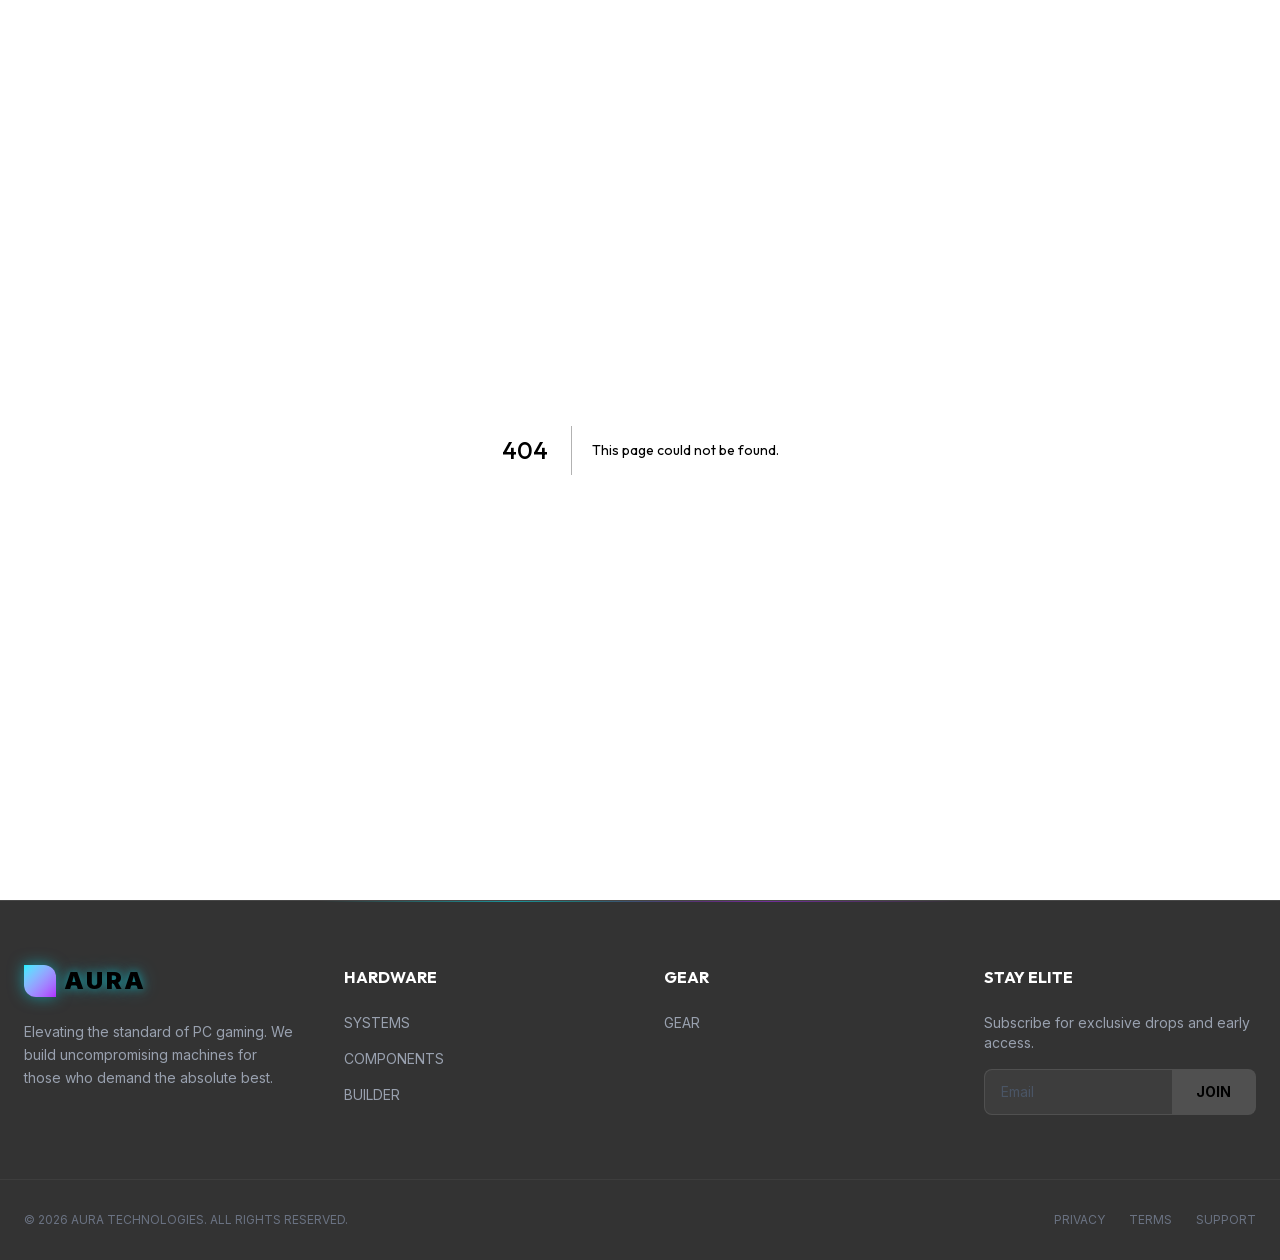
==== 404/index.html @ 318dc00c "Updates" ====
<!DOCTYPE html><html lang="en" class="inter_fe8b9d92-module__LINzvG__variable outfit_ca35ecd4-module__VNkuCW__variable dark"><head><meta charSet="utf-8"/><meta name="viewport" content="width=device-width, initial-scale=1"/><link rel="stylesheet" href="/_next/static/chunks/0v8i3px8qu62b.css" data-precedence="next"/><link rel="preload" as="script" fetchPriority="low" href="/_next/static/chunks/05tsy9pxtuyv0.js"/><script src="/_next/static/chunks/0pqt~8bl3ukh4.js" async=""></script><script src="/_next/static/chunks/0174xh3wfsjm1.js" async=""></script><script src="/_next/static/chunks/0h4bq73pogmtb.js" async=""></script><script src="/_next/static/chunks/turbopack-13tm38erch39r.js" async=""></script><script src="/_next/static/chunks/0vxr1fjkccp3u.js" async=""></script><script src="/_next/static/chunks/0d3shmwh5_nmn.js" async=""></script><meta name="robots" content="noindex"/><meta name="next-size-adjust" content=""/><title>404: This page could not be found.</title><title>AURA | Elite PC Gaming Hardware</title><meta name="description" content="World-class gaming PCs, custom builds, and futuristic accessories."/><link rel="icon" href="/favicon.ico?favicon.0x3dzn~oxb6tn.ico" sizes="256x256" type="image/x-icon"/><script src="/_next/static/chunks/03~yq9q893hmn.js" noModule=""></script></head><body class="bg-background text-foreground min-h-screen flex flex-col font-sans antialiased selection:bg-neon-blue/30 selection:text-neon-blue"><div hidden=""><!--$--><!--/$--></div><div style="visibility:hidden"><div style="font-family:system-ui,&quot;Segoe UI&quot;,Roboto,Helvetica,Arial,sans-serif,&quot;Apple Color Emoji&quot;,&quot;Segoe UI Emoji&quot;;height:100vh;text-align:center;display:flex;flex-direction:column;align-items:center;justify-content:center"><div><style>body{color:#000;background:#fff;margin:0}.next-error-h1{border-right:1px solid rgba(0,0,0,.3)}@media (prefers-color-scheme:dark){body{color:#fff;background:#000}.next-error-h1{border-right:1px solid rgba(255,255,255,.3)}}</style><h1 class="next-error-h1" style="display:inline-block;margin:0 20px 0 0;padding:0 23px 0 0;font-size:24px;font-weight:500;vertical-align:top;line-height:49px">404</h1><div style="display:inline-block"><h2 style="font-size:14px;font-weight:400;line-height:49px;margin:0">This page could not be found.</h2></div></div></div><!--$--><!--/$--><footer class="border-t border-white/10 bg-black/80 pt-16 pb-8 relative overflow-hidden mt-auto"><div class="absolute top-0 left-1/4 w-96 h-px bg-gradient-to-r from-transparent via-neon-blue to-transparent opacity-50"></div><div class="absolute top-0 right-1/4 w-96 h-px bg-gradient-to-r from-transparent via-neon-purple to-transparent opacity-50"></div><div class="max-w-7xl mx-auto px-6 grid grid-cols-1 md:grid-cols-4 gap-12 mb-16"><div class="col-span-1 md:col-span-1"><a class="text-2xl font-black tracking-widest neon-text-blue flex items-center gap-2 mb-6 rtl:flex-row-reverse w-fit space-x-reverse" href="/"><div class="w-8 h-8 rounded-tr-xl rounded-bl-xl bg-gradient-to-br from-neon-blue to-neon-purple shadow-[0_0_15px_rgba(0,240,255,0.5)]"></div>AURA</a><p class="text-gray-400 text-sm mb-6 leading-relaxed">Elevating the standard of PC gaming. We build uncompromising machines for those who demand the absolute best.</p></div><div><h4 class="text-white font-bold mb-6">HARDWARE</h4><ul class="space-y-4 text-sm text-gray-400"><li><a class="hover:text-neon-blue transition-colors" href="/products/">SYSTEMS</a></li><li><a class="hover:text-neon-blue transition-colors" href="/products/">COMPONENTS</a></li><li><a class="hover:text-neon-purple transition-colors" href="/builder/">BUILDER</a></li></ul></div><div><h4 class="text-white font-bold mb-6">GEAR</h4><ul class="space-y-4 text-sm text-gray-400"><li><a class="hover:text-neon-blue transition-colors" href="/products/">GEAR</a></li></ul></div><div><h4 class="text-white font-bold mb-6">STAY ELITE</h4><p class="text-gray-400 text-sm mb-4">Subscribe for exclusive drops and early access.</p><div class="flex bg-white/5 border border-white/10 rounded-lg overflow-hidden focus-within:border-neon-blue/50 focus-within:shadow-[0_0_10px_rgba(0,240,255,0.2)] transition-all flex-row rtl:flex-row-reverse"><input type="email" placeholder="Email" class="bg-transparent text-white px-4 py-3 w-full outline-none text-sm placeholder:text-gray-600 rtl:text-right"/><button class="bg-white/10 hover:bg-neon-blue hover:text-black transition-colors px-6 font-bold text-sm">JOIN</button></div></div></div><div class="max-w-7xl mx-auto px-6 border-t border-white/5 pt-8 flex flex-col md:flex-row justify-between items-center gap-4 text-xs text-gray-500"><p class="rtl:flex-row-reverse">© <!-- -->2026<!-- --> <!-- -->AURA TECHNOLOGIES. ALL RIGHTS RESERVED.</p><div class="flex gap-6 rtl:flex-row-reverse"><a class="hover:text-white transition-colors" href="/privacy/">PRIVACY</a><a class="hover:text-white transition-colors" href="/terms/">TERMS</a><a class="hover:text-white transition-colors" href="/support/">SUPPORT</a></div></div></footer></div><script src="/_next/static/chunks/05tsy9pxtuyv0.js" id="_R_" async=""></script><script>(self.__next_f=self.__next_f||[]).push([0])</script><script>self.__next_f.push([1,"1:\"$Sreact.fragment\"\n2:I[17139,[\"/_next/static/chunks/0vxr1fjkccp3u.js\",\"/_next/static/chunks/0d3shmwh5_nmn.js\"],\"LanguageProvider\"]\n3:I[39756,[\"/_next/static/chunks/0vxr1fjkccp3u.js\",\"/_next/static/chunks/0d3shmwh5_nmn.js\"],\"default\"]\n4:I[37457,[\"/_next/static/chunks/0vxr1fjkccp3u.js\",\"/_next/static/chunks/0d3shmwh5_nmn.js\"],\"default\"]\n5:I[6262,[\"/_next/static/chunks/0vxr1fjkccp3u.js\",\"/_next/static/chunks/0d3shmwh5_nmn.js\"],\"default\"]\n6:I[97367,[\"/_next/static/chunks/0vxr1fjkccp3u.js\",\"/_next/static/chunks/0d3shmwh5_nmn.js\"],\"OutletBoundary\"]\n7:\"$Sreact.suspense\"\na:I[97367,[\"/_next/static/chunks/0vxr1fjkccp3u.js\",\"/_next/static/chunks/0d3shmwh5_nmn.js\"],\"ViewportBoundary\"]\nc:I[97367,[\"/_next/static/chunks/0vxr1fjkccp3u.js\",\"/_next/static/chunks/0d3shmwh5_nmn.js\"],\"MetadataBoundary\"]\ne:I[68027,[\"/_next/static/chunks/0vxr1fjkccp3u.js\",\"/_next/static/chunks/0d3shmwh5_nmn.js\"],\"default\",1]\n:HL[\"/_next/static/chunks/0v8i3px8qu62b.css\",\"style\"]\n"])</script><script>self.__next_f.push([1,"0:{\"P\":null,\"c\":[\"\",\"_not-found\",\"\"],\"q\":\"\",\"i\":false,\"f\":[[[\"\",{\"children\":[\"/_not-found\",{\"children\":[\"__PAGE__\",{}]}]},\"$undefined\",\"$undefined\",16],[[\"$\",\"$1\",\"c\",{\"children\":[[[\"$\",\"link\",\"0\",{\"rel\":\"stylesheet\",\"href\":\"/_next/static/chunks/0v8i3px8qu62b.css\",\"precedence\":\"next\",\"crossOrigin\":\"$undefined\",\"nonce\":\"$undefined\"}],[\"$\",\"script\",\"script-0\",{\"src\":\"/_next/static/chunks/0vxr1fjkccp3u.js\",\"async\":true,\"nonce\":\"$undefined\"}],[\"$\",\"script\",\"script-1\",{\"src\":\"/_next/static/chunks/0d3shmwh5_nmn.js\",\"async\":true,\"nonce\":\"$undefined\"}]],[\"$\",\"html\",null,{\"lang\":\"en\",\"className\":\"inter_fe8b9d92-module__LINzvG__variable outfit_ca35ecd4-module__VNkuCW__variable dark\",\"children\":[\"$\",\"body\",null,{\"className\":\"bg-background text-foreground min-h-screen flex flex-col font-sans antialiased selection:bg-neon-blue/30 selection:text-neon-blue\",\"children\":[\"$\",\"$L2\",null,{\"children\":[[\"$\",\"$L3\",null,{\"parallelRouterKey\":\"children\",\"error\":\"$undefined\",\"errorStyles\":\"$undefined\",\"errorScripts\":\"$undefined\",\"template\":[\"$\",\"$L4\",null,{}],\"templateStyles\":\"$undefined\",\"templateScripts\":\"$undefined\",\"notFound\":[[[\"$\",\"title\",null,{\"children\":\"404: This page could not be found.\"}],[\"$\",\"div\",null,{\"style\":{\"fontFamily\":\"system-ui,\\\"Segoe UI\\\",Roboto,Helvetica,Arial,sans-serif,\\\"Apple Color Emoji\\\",\\\"Segoe UI Emoji\\\"\",\"height\":\"100vh\",\"textAlign\":\"center\",\"display\":\"flex\",\"flexDirection\":\"column\",\"alignItems\":\"center\",\"justifyContent\":\"center\"},\"children\":[\"$\",\"div\",null,{\"children\":[[\"$\",\"style\",null,{\"dangerouslySetInnerHTML\":{\"__html\":\"body{color:#000;background:#fff;margin:0}.next-error-h1{border-right:1px solid rgba(0,0,0,.3)}@media (prefers-color-scheme:dark){body{color:#fff;background:#000}.next-error-h1{border-right:1px solid rgba(255,255,255,.3)}}\"}}],[\"$\",\"h1\",null,{\"className\":\"next-error-h1\",\"style\":{\"display\":\"inline-block\",\"margin\":\"0 20px 0 0\",\"padding\":\"0 23px 0 0\",\"fontSize\":24,\"fontWeight\":500,\"verticalAlign\":\"top\",\"lineHeight\":\"49px\"},\"children\":404}],[\"$\",\"div\",null,{\"style\":{\"display\":\"inline-block\"},\"children\":[\"$\",\"h2\",null,{\"style\":{\"fontSize\":14,\"fontWeight\":400,\"lineHeight\":\"49px\",\"margin\":0},\"children\":\"This page could not be found.\"}]}]]}]}]],[]],\"forbidden\":\"$undefined\",\"unauthorized\":\"$undefined\"}],[\"$\",\"$L5\",null,{}]]}]}]}]]}],{\"children\":[[\"$\",\"$1\",\"c\",{\"children\":[null,[\"$\",\"$L3\",null,{\"parallelRouterKey\":\"children\",\"error\":\"$undefined\",\"errorStyles\":\"$undefined\",\"errorScripts\":\"$undefined\",\"template\":[\"$\",\"$L4\",null,{}],\"templateStyles\":\"$undefined\",\"templateScripts\":\"$undefined\",\"notFound\":\"$undefined\",\"forbidden\":\"$undefined\",\"unauthorized\":\"$undefined\"}]]}],{\"children\":[[\"$\",\"$1\",\"c\",{\"children\":[[[\"$\",\"title\",null,{\"children\":\"404: This page could not be found.\"}],[\"$\",\"div\",null,{\"style\":\"$0:f:0:1:0:props:children:1:props:children:props:children:props:children:0:props:notFound:0:1:props:style\",\"children\":[\"$\",\"div\",null,{\"children\":[[\"$\",\"style\",null,{\"dangerouslySetInnerHTML\":{\"__html\":\"body{color:#000;background:#fff;margin:0}.next-error-h1{border-right:1px solid rgba(0,0,0,.3)}@media (prefers-color-scheme:dark){body{color:#fff;background:#000}.next-error-h1{border-right:1px solid rgba(255,255,255,.3)}}\"}}],[\"$\",\"h1\",null,{\"className\":\"next-error-h1\",\"style\":\"$0:f:0:1:0:props:children:1:props:children:props:children:props:children:0:props:notFound:0:1:props:children:props:children:1:props:style\",\"children\":404}],[\"$\",\"div\",null,{\"style\":\"$0:f:0:1:0:props:children:1:props:children:props:children:props:children:0:props:notFound:0:1:props:children:props:children:2:props:style\",\"children\":[\"$\",\"h2\",null,{\"style\":\"$0:f:0:1:0:props:children:1:props:children:props:children:props:children:0:props:notFound:0:1:props:children:props:children:2:props:children:props:style\",\"children\":\"This page could not be found.\"}]}]]}]}]],null,[\"$\",\"$L6\",null,{\"children\":[\"$\",\"$7\",null,{\"name\":\"Next.MetadataOutlet\",\"children\":\"$@8\"}]}]]}],{},null,false,null]},null,false,\"$@9\"]},null,false,null],[\"$\",\"$1\",\"h\",{\"children\":[[\"$\",\"meta\",null,{\"name\":\"robots\",\"content\":\"noindex\"}],[\"$\",\"$La\",null,{\"children\":\"$Lb\"}],[\"$\",\"div\",null,{\"hidden\":true,\"children\":[\"$\",\"$Lc\",null,{\"children\":[\"$\",\"$7\",null,{\"name\":\"Next.Metadata\",\"children\":\"$Ld\"}]}]}],[\"$\",\"meta\",null,{\"name\":\"next-size-adjust\",\"content\":\"\"}]]}],false]],\"m\":\"$undefined\",\"G\":[\"$e\",[[\"$\",\"link\",\"0\",{\"rel\":\"stylesheet\",\"href\":\"/_next/static/chunks/0v8i3px8qu62b.css\",\"precedence\":\"next\",\"crossOrigin\":\"$undefined\",\"nonce\":\"$undefined\"}]]],\"S\":true,\"h\":null,\"s\":\"$undefined\",\"l\":\"$undefined\",\"p\":\"$undefined\",\"d\":\"$undefined\",\"b\":\"25TS1rP8d12h2z-vnsuCt\"}\n"])</script><script>self.__next_f.push([1,"f:[]\n9:\"$Wf\"\n"])</script><script>self.__next_f.push([1,"b:[[\"$\",\"meta\",\"0\",{\"charSet\":\"utf-8\"}],[\"$\",\"meta\",\"1\",{\"name\":\"viewport\",\"content\":\"width=device-width, initial-scale=1\"}]]\n"])</script><script>self.__next_f.push([1,"10:I[27201,[\"/_next/static/chunks/0vxr1fjkccp3u.js\",\"/_next/static/chunks/0d3shmwh5_nmn.js\"],\"IconMark\"]\n8:null\nd:[[\"$\",\"title\",\"0\",{\"children\":\"AURA | Elite PC Gaming Hardware\"}],[\"$\",\"meta\",\"1\",{\"name\":\"description\",\"content\":\"World-class gaming PCs, custom builds, and futuristic accessories.\"}],[\"$\",\"link\",\"2\",{\"rel\":\"icon\",\"href\":\"/favicon.ico?favicon.0x3dzn~oxb6tn.ico\",\"sizes\":\"256x256\",\"type\":\"image/x-icon\"}],[\"$\",\"$L10\",\"3\",{}]]\n"])</script></body></html>
---- _next/static/chunks/0v8i3px8qu62b.css ----
@font-face{font-family:Inter;font-style:normal;font-weight:100 900;font-display:swap;src:url(../media/2c55a0e60120577a-s.0bjc5tiuqdqro.woff2)format("woff2");unicode-range:U+460-52F,U+1C80-1C8A,U+20B4,U+2DE0-2DFF,U+A640-A69F,U+FE2E-FE2F}@font-face{font-family:Inter;font-style:normal;font-weight:100 900;font-display:swap;src:url(../media/9c72aa0f40e4eef8-s.0m6w47a4e5dy9.woff2)format("woff2");unicode-range:U+301,U+400-45F,U+490-491,U+4B0-4B1,U+2116}@font-face{font-family:Inter;font-style:normal;font-weight:100 900;font-display:swap;src:url(../media/ad66f9afd8947f86-s.11u06r12fd6v_.woff2)format("woff2");unicode-range:U+1F??}@font-face{font-family:Inter;font-style:normal;font-weight:100 900;font-display:swap;src:url(../media/5476f68d60460930-s.0wxq9webf.ew4.woff2)format("woff2");unicode-range:U+370-377,U+37A-37F,U+384-38A,U+38C,U+38E-3A1,U+3A3-3FF}@font-face{font-family:Inter;font-style:normal;font-weight:100 900;font-display:swap;src:url(../media/2bbe8d2671613f1f-s.067x_6k0k23tk.woff2)format("woff2");unicode-range:U+102-103,U+110-111,U+128-129,U+168-169,U+1A0-1A1,U+1AF-1B0,U+300-301,U+303-304,U+308-309,U+323,U+329,U+1EA0-1EF9,U+20AB}@font-face{font-family:Inter;font-style:normal;font-weight:100 900;font-display:swap;src:url(../media/1bffadaabf893a1e-s.16ipb6fqu393i.woff2)format("woff2");unicode-range:U+100-2BA,U+2BD-2C5,U+2C7-2CC,U+2CE-2D7,U+2DD-2FF,U+304,U+308,U+329,U+1D00-1DBF,U+1E00-1E9F,U+1EF2-1EFF,U+2020,U+20A0-20AB,U+20AD-20C0,U+2113,U+2C60-2C7F,U+A720-A7FF}@font-face{font-family:Inter;font-style:normal;font-weight:100 900;font-display:swap;src:url(../media/83afe278b6a6bb3c-s.p.0q-301v4kxxnr.woff2)format("woff2");unicode-range:U+??,U+131,U+152-153,U+2BB-2BC,U+2C6,U+2DA,U+2DC,U+304,U+308,U+329,U+2000-206F,U+20AC,U+2122,U+2191,U+2193,U+2212,U+2215,U+FEFF,U+FFFD}@font-face{font-family:Inter Fallback;src:local(Arial);ascent-override:90.44%;descent-override:22.52%;line-gap-override:0.0%;size-adjust:107.12%}.inter_fe8b9d92-module__LINzvG__className{font-family:Inter,Inter Fallback;font-style:normal}.inter_fe8b9d92-module__LINzvG__variable{--font-inter:"Inter", "Inter Fallback"}
@font-face{font-family:Outfit;font-style:normal;font-weight:100 900;font-display:swap;src:url(../media/b2ea385cb5ae8625-s.0kjod.kaq1k69.woff2)format("woff2");unicode-range:U+100-2BA,U+2BD-2C5,U+2C7-2CC,U+2CE-2D7,U+2DD-2FF,U+304,U+308,U+329,U+1D00-1DBF,U+1E00-1E9F,U+1EF2-1EFF,U+2020,U+20A0-20AB,U+20AD-20C0,U+2113,U+2C60-2C7F,U+A720-A7FF}@font-face{font-family:Outfit;font-style:normal;font-weight:100 900;font-display:swap;src:url(../media/1b99372b3eaef0c8-s.p.0gx2haw2tmll8.woff2)format("woff2");unicode-range:U+??,U+131,U+152-153,U+2BB-2BC,U+2C6,U+2DA,U+2DC,U+304,U+308,U+329,U+2000-206F,U+20AC,U+2122,U+2191,U+2193,U+2212,U+2215,U+FEFF,U+FFFD}@font-face{font-family:Outfit Fallback;src:local(Arial);ascent-override:100.18%;descent-override:26.05%;line-gap-override:0.0%;size-adjust:99.82%}.outfit_ca35ecd4-module__VNkuCW__className{font-family:Outfit,Outfit Fallback;font-style:normal}.outfit_ca35ecd4-module__VNkuCW__variable{--font-outfit:"Outfit", "Outfit Fallback"}
@layer properties{@supports (((-webkit-hyphens:none)) and (not (margin-trim:inline))) or ((-moz-orient:inline) and (not (color:rgb(from red r g b)))){*,:before,:after,::backdrop{--tw-translate-x:0;--tw-translate-y:0;--tw-translate-z:0;--tw-rotate-x:initial;--tw-rotate-y:initial;--tw-rotate-z:initial;--tw-skew-x:initial;--tw-skew-y:initial;--tw-space-y-reverse:0;--tw-space-x-reverse:0;--tw-border-style:solid;--tw-gradient-position:initial;--tw-gradient-from:#0000;--tw-gradient-via:#0000;--tw-gradient-to:#0000;--tw-gradient-stops:initial;--tw-gradient-via-stops:initial;--tw-gradient-from-position:0%;--tw-gradient-via-position:50%;--tw-gradient-to-position:100%;--tw-leading:initial;--tw-font-weight:initial;--tw-tracking:initial;--tw-shadow:0 0 #0000;--tw-shadow-color:initial;--tw-shadow-alpha:100%;--tw-inset-shadow:0 0 #0000;--tw-inset-shadow-color:initial;--tw-inset-shadow-alpha:100%;--tw-ring-color:initial;--tw-ring-shadow:0 0 #0000;--tw-inset-ring-color:initial;--tw-inset-ring-shadow:0 0 #0000;--tw-ring-inset:initial;--tw-ring-offset-width:0px;--tw-ring-offset-color:#fff;--tw-ring-offset-shadow:0 0 #0000;--tw-outline-style:solid;--tw-blur:initial;--tw-brightness:initial;--tw-contrast:initial;--tw-grayscale:initial;--tw-hue-rotate:initial;--tw-invert:initial;--tw-opacity:initial;--tw-saturate:initial;--tw-sepia:initial;--tw-drop-shadow:initial;--tw-drop-shadow-color:initial;--tw-drop-shadow-alpha:100%;--tw-drop-shadow-size:initial;--tw-backdrop-blur:initial;--tw-backdrop-brightness:initial;--tw-backdrop-contrast:initial;--tw-backdrop-grayscale:initial;--tw-backdrop-hue-rotate:initial;--tw-backdrop-invert:initial;--tw-backdrop-opacity:initial;--tw-backdrop-saturate:initial;--tw-backdrop-sepia:initial;--tw-duration:initial;--tw-scale-x:1;--tw-scale-y:1;--tw-scale-z:1}}}@layer theme{:root,:host{--font-sans:var(--font-inter);--font-mono:ui-monospace, SFMono-Regular, Menlo, Monaco, Consolas, "Liberation Mono", "Courier New", monospace;--color-orange-400:#ff8b1a;--color-orange-500:#fe6e00;--color-yellow-500:#edb200;--color-green-500:#00c758;--color-gray-200:#e5e7eb;--color-gray-300:#d1d5dc;--color-gray-400:#99a1af;--color-gray-500:#6a7282;--color-gray-600:#4a5565;--color-gray-700:#364153;--color-gray-900:#101828;--color-black:#000;--color-white:#fff;--spacing:.25rem;--container-xl:36rem;--container-2xl:42rem;--container-3xl:48rem;--container-7xl:80rem;--text-xs:.75rem;--text-xs--line-height:calc(1 / .75);--text-sm:.875rem;--text-sm--line-height:calc(1.25 / .875);--text-lg:1.125rem;--text-lg--line-height:calc(1.75 / 1.125);--text-xl:1.25rem;--text-xl--line-height:calc(1.75 / 1.25);--text-2xl:1.5rem;--text-2xl--line-height:calc(2 / 1.5);--text-3xl:1.875rem;--text-3xl--line-height:calc(2.25 / 1.875);--text-4xl:2.25rem;--text-4xl--line-height:calc(2.5 / 2.25);--text-5xl:3rem;--text-5xl--line-height:1;--text-6xl:3.75rem;--text-6xl--line-height:1;--text-7xl:4.5rem;--text-7xl--line-height:1;--text-8xl:6rem;--text-8xl--line-height:1;--font-weight-light:300;--font-weight-medium:500;--font-weight-bold:700;--font-weight-black:900;--tracking-tighter:-.05em;--tracking-tight:-.025em;--tracking-widest:.1em;--leading-tight:1.25;--leading-relaxed:1.625;--radius-md:.375rem;--radius-lg:.5rem;--radius-xl:.75rem;--radius-2xl:1rem;--drop-shadow-md:0 3px 3px #0000001f;--drop-shadow-lg:0 4px 4px #00000026;--drop-shadow-2xl:0 25px 25px #00000026;--animate-pulse:pulse 2s cubic-bezier(.4, 0, .6, 1) infinite;--blur-md:12px;--blur-3xl:64px;--default-transition-duration:.15s;--default-transition-timing-function:cubic-bezier(.4, 0, .2, 1);--default-font-family:var(--font-inter);--default-mono-font-family:var(--font-mono);--font-heading:var(--font-outfit)}@supports (color:lab(0% 0 0)){:root,:host{--color-orange-400:lab(70.0429% 42.5156 75.8207);--color-orange-500:lab(64.272% 57.1788 90.3583);--color-yellow-500:lab(76.3898% 14.5258 98.4589);--color-green-500:lab(70.5521% -66.5147 45.8072);--color-gray-200:lab(91.6229% -.159085 -2.26791);--color-gray-300:lab(85.1236% -.612259 -3.7138);--color-gray-400:lab(65.9269% -.832707 -8.17474);--color-gray-500:lab(47.7841% -.393212 -10.0268);--color-gray-600:lab(35.6337% -1.58697 -10.8425);--color-gray-700:lab(27.1134% -.956401 -12.3224);--color-gray-900:lab(8.11897% .811279 -12.254)}}}@layer base{*,:after,:before,::backdrop{box-sizing:border-box;border:0 solid;margin:0;padding:0}::file-selector-button{box-sizing:border-box;border:0 solid;margin:0;padding:0}html,:host{-webkit-text-size-adjust:100%;tab-size:4;line-height:1.5;font-family:var(--default-font-family,ui-sans-serif, system-ui, sans-serif, "Apple Color Emoji", "Segoe UI Emoji", "Segoe UI Symbol", "Noto Color Emoji");font-feature-settings:var(--default-font-feature-settings,normal);font-variation-settings:var(--default-font-variation-settings,normal);-webkit-tap-highlight-color:transparent}hr{height:0;color:inherit;border-top-width:1px}abbr:where([title]){-webkit-text-decoration:underline dotted;text-decoration:underline dotted}h1,h2,h3,h4,h5,h6{font-size:inherit;font-weight:inherit}a{color:inherit;-webkit-text-decoration:inherit;-webkit-text-decoration:inherit;-webkit-text-decoration:inherit;-webkit-text-decoration:inherit;text-decoration:inherit}b,strong{font-weight:bolder}code,kbd,samp,pre{font-family:var(--default-mono-font-family,ui-monospace, SFMono-Regular, Menlo, Monaco, Consolas, "Liberation Mono", "Courier New", monospace);font-feature-settings:var(--default-mono-font-feature-settings,normal);font-variation-settings:var(--default-mono-font-variation-settings,normal);font-size:1em}small{font-size:80%}sub,sup{vertical-align:baseline;font-size:75%;line-height:0;position:relative}sub{bottom:-.25em}sup{top:-.5em}table{text-indent:0;border-color:inherit;border-collapse:collapse}:-moz-focusring{outline:auto}progress{vertical-align:baseline}summary{display:list-item}ol,ul,menu{list-style:none}img,svg,video,canvas,audio,iframe,embed,object{vertical-align:middle;display:block}img,video{max-width:100%;height:auto}button,input,select,optgroup,textarea{font:inherit;font-feature-settings:inherit;font-variation-settings:inherit;letter-spacing:inherit;color:inherit;opacity:1;background-color:#0000;border-radius:0}::file-selector-button{font:inherit;font-feature-settings:inherit;font-variation-settings:inherit;letter-spacing:inherit;color:inherit;opacity:1;background-color:#0000;border-radius:0}:where(select:is([multiple],[size])) optgroup{font-weight:bolder}:where(select:is([multiple],[size])) optgroup option{padding-inline-start:20px}::file-selector-button{margin-inline-end:4px}::placeholder{opacity:1}@supports (not ((-webkit-appearance:-apple-pay-button))) or (contain-intrinsic-size:1px){::placeholder{color:currentColor}@supports (color:color-mix(in lab, red, red)){::placeholder{color:color-mix(in oklab, currentcolor 50%, transparent)}}}textarea{resize:vertical}::-webkit-search-decoration{-webkit-appearance:none}::-webkit-date-and-time-value{min-height:1lh;text-align:inherit}::-webkit-datetime-edit{display:inline-flex}::-webkit-datetime-edit-fields-wrapper{padding:0}::-webkit-datetime-edit{padding-block:0}::-webkit-datetime-edit-year-field{padding-block:0}::-webkit-datetime-edit-month-field{padding-block:0}::-webkit-datetime-edit-day-field{padding-block:0}::-webkit-datetime-edit-hour-field{padding-block:0}::-webkit-datetime-edit-minute-field{padding-block:0}::-webkit-datetime-edit-second-field{padding-block:0}::-webkit-datetime-edit-millisecond-field{padding-block:0}::-webkit-datetime-edit-meridiem-field{padding-block:0}::-webkit-calendar-picker-indicator{line-height:1}:-moz-ui-invalid{box-shadow:none}button,input:where([type=button],[type=reset],[type=submit]){appearance:button}::file-selector-button{appearance:button}::-webkit-inner-spin-button{height:auto}::-webkit-outer-spin-button{height:auto}[hidden]:where(:not([hidden=until-found])){display:none!important}}@layer components;@layer utilities{.pointer-events-none{pointer-events:none}.absolute{position:absolute}.fixed{position:fixed}.relative{position:relative}.static{position:static}.sticky{position:sticky}.inset-0{inset:calc(var(--spacing) * 0)}.start{inset-inline-start:var(--spacing)}.-top-2{top:calc(var(--spacing) * -2)}.top-0{top:calc(var(--spacing) * 0)}.top-1\/2{top:50%}.top-1\/4{top:25%}.top-2{top:calc(var(--spacing) * 2)}.top-32{top:calc(var(--spacing) * 32)}.-right-2{right:calc(var(--spacing) * -2)}.right-0{right:calc(var(--spacing) * 0)}.right-1\/4{right:25%}.bottom-0{bottom:calc(var(--spacing) * 0)}.bottom-6{bottom:calc(var(--spacing) * 6)}.left-0{left:calc(var(--spacing) * 0)}.left-1\/2{left:50%}.left-1\/4{left:25%}.left-2{left:calc(var(--spacing) * 2)}.z-0{z-index:0}.z-10{z-index:10}.z-20{z-index:20}.z-50{z-index:50}.col-span-1{grid-column:span 1/span 1}.col-span-2{grid-column:span 2/span 2}.mx-auto{margin-inline:auto}.mt-0\.5{margin-top:calc(var(--spacing) * .5)}.mt-6{margin-top:calc(var(--spacing) * 6)}.mt-8{margin-top:calc(var(--spacing) * 8)}.mt-12{margin-top:calc(var(--spacing) * 12)}.mt-20{margin-top:calc(var(--spacing) * 20)}.mt-auto{margin-top:auto}.mb-1{margin-bottom:calc(var(--spacing) * 1)}.mb-2{margin-bottom:calc(var(--spacing) * 2)}.mb-4{margin-bottom:calc(var(--spacing) * 4)}.mb-6{margin-bottom:calc(var(--spacing) * 6)}.mb-8{margin-bottom:calc(var(--spacing) * 8)}.mb-12{margin-bottom:calc(var(--spacing) * 12)}.mb-16{margin-bottom:calc(var(--spacing) * 16)}.mb-24{margin-bottom:calc(var(--spacing) * 24)}.block{display:block}.flex{display:flex}.grid{display:grid}.hidden{display:none}.aspect-square{aspect-ratio:1}.h-1{height:calc(var(--spacing) * 1)}.h-2{height:calc(var(--spacing) * 2)}.h-2\.5{height:calc(var(--spacing) * 2.5)}.h-4{height:calc(var(--spacing) * 4)}.h-5{height:calc(var(--spacing) * 5)}.h-6{height:calc(var(--spacing) * 6)}.h-8{height:calc(var(--spacing) * 8)}.h-10{height:calc(var(--spacing) * 10)}.h-20{height:calc(var(--spacing) * 20)}.h-24{height:calc(var(--spacing) * 24)}.h-32{height:calc(var(--spacing) * 32)}.h-64{height:calc(var(--spacing) * 64)}.h-\[80\%\]{height:80%}.h-\[400px\]{height:400px}.h-\[500px\]{height:500px}.h-\[600px\]{height:600px}.h-\[800px\]{height:800px}.h-\[calc\(100vh-104px\)\]{height:calc(100vh - 104px)}.h-full{height:100%}.h-px{height:1px}.min-h-screen{min-height:100vh}.w-1\/3{width:33.3333%}.w-2{width:calc(var(--spacing) * 2)}.w-2\.5{width:calc(var(--spacing) * 2.5)}.w-2\/3{width:66.6667%}.w-4{width:calc(var(--spacing) * 4)}.w-5{width:calc(var(--spacing) * 5)}.w-6{width:calc(var(--spacing) * 6)}.w-8{width:calc(var(--spacing) * 8)}.w-10{width:calc(var(--spacing) * 10)}.w-20{width:calc(var(--spacing) * 20)}.w-32{width:calc(var(--spacing) * 32)}.w-96{width:calc(var(--spacing) * 96)}.w-\[80\%\]{width:80%}.w-\[400px\]{width:400px}.w-\[500px\]{width:500px}.w-\[600px\]{width:600px}.w-\[800px\]{width:800px}.w-fit{width:fit-content}.w-full{width:100%}.w-max{width:max-content}.max-w-2xl{max-width:var(--container-2xl)}.max-w-3xl{max-width:var(--container-3xl)}.max-w-7xl{max-width:var(--container-7xl)}.max-w-xl{max-width:var(--container-xl)}.flex-1{flex:1}.shrink-0{flex-shrink:0}.flex-grow{flex-grow:1}.-translate-x-1\/2{--tw-translate-x:calc(calc(1 / 2 * 100%) * -1);translate:var(--tw-translate-x) var(--tw-translate-y)}.-translate-y-1\/2{--tw-translate-y:calc(calc(1 / 2 * 100%) * -1);translate:var(--tw-translate-x) var(--tw-translate-y)}.skew-y-2{--tw-skew-y:skewY(2deg);transform:var(--tw-rotate-x,) var(--tw-rotate-y,) var(--tw-rotate-z,) var(--tw-skew-x,) var(--tw-skew-y,)}.animate-pulse{animation:var(--animate-pulse)}.cursor-pointer{cursor:pointer}.appearance-none{appearance:none}.grid-cols-1{grid-template-columns:repeat(1,minmax(0,1fr))}.grid-cols-2{grid-template-columns:repeat(2,minmax(0,1fr))}.flex-col{flex-direction:column}.flex-row{flex-direction:row}.items-center{align-items:center}.items-end{align-items:flex-end}.items-start{align-items:flex-start}.justify-around{justify-content:space-around}.justify-between{justify-content:space-between}.justify-center{justify-content:center}.gap-1{gap:calc(var(--spacing) * 1)}.gap-2{gap:calc(var(--spacing) * 2)}.gap-3{gap:calc(var(--spacing) * 3)}.gap-4{gap:calc(var(--spacing) * 4)}.gap-6{gap:calc(var(--spacing) * 6)}.gap-8{gap:calc(var(--spacing) * 8)}.gap-12{gap:calc(var(--spacing) * 12)}.gap-16{gap:calc(var(--spacing) * 16)}:where(.space-y-4>:not(:last-child)){--tw-space-y-reverse:0;margin-block-start:calc(calc(var(--spacing) * 4) * var(--tw-space-y-reverse));margin-block-end:calc(calc(var(--spacing) * 4) * calc(1 - var(--tw-space-y-reverse)))}:where(.space-y-6>:not(:last-child)){--tw-space-y-reverse:0;margin-block-start:calc(calc(var(--spacing) * 6) * var(--tw-space-y-reverse));margin-block-end:calc(calc(var(--spacing) * 6) * calc(1 - var(--tw-space-y-reverse)))}:where(.space-y-12>:not(:last-child)){--tw-space-y-reverse:0;margin-block-start:calc(calc(var(--spacing) * 12) * var(--tw-space-y-reverse));margin-block-end:calc(calc(var(--spacing) * 12) * calc(1 - var(--tw-space-y-reverse)))}.gap-x-16{column-gap:calc(var(--spacing) * 16)}:where(.space-x-reverse>:not(:last-child)){--tw-space-x-reverse:1}.gap-y-12{row-gap:calc(var(--spacing) * 12)}.overflow-hidden{overflow:hidden}.overflow-x-auto{overflow-x:auto}.overflow-y-auto{overflow-y:auto}.rounded{border-radius:.25rem}.rounded-2xl{border-radius:var(--radius-2xl)}.rounded-full{border-radius:3.40282e38px}.rounded-lg{border-radius:var(--radius-lg)}.rounded-md{border-radius:var(--radius-md)}.rounded-xl{border-radius:var(--radius-xl)}.rounded-tr-xl{border-top-right-radius:var(--radius-xl)}.rounded-bl-xl{border-bottom-left-radius:var(--radius-xl)}.border{border-style:var(--tw-border-style);border-width:1px}.border-2{border-style:var(--tw-border-style);border-width:2px}.border-t{border-top-style:var(--tw-border-style);border-top-width:1px}.border-t-4{border-top-style:var(--tw-border-style);border-top-width:4px}.border-b{border-bottom-style:var(--tw-border-style);border-bottom-width:1px}.border-l{border-left-style:var(--tw-border-style);border-left-width:1px}.border-gray-500{border-color:var(--color-gray-500)}.border-green-500\/50{border-color:#00c75880}@supports (color:color-mix(in lab, red, red)){.border-green-500\/50{border-color:color-mix(in oklab, var(--color-green-500) 50%, transparent)}}.border-neon-blue,.border-neon-blue\/30{border-color:var(--neon-blue)}@supports (color:color-mix(in lab, red, red)){.border-neon-blue\/30{border-color:color-mix(in oklab, var(--neon-blue) 30%, transparent)}}.border-neon-purple,.border-neon-purple\/50{border-color:var(--neon-purple)}@supports (color:color-mix(in lab, red, red)){.border-neon-purple\/50{border-color:color-mix(in oklab, var(--neon-purple) 50%, transparent)}}.border-orange-500\/30{border-color:#fe6e004d}@supports (color:color-mix(in lab, red, red)){.border-orange-500\/30{border-color:color-mix(in oklab, var(--color-orange-500) 30%, transparent)}}.border-white\/5{border-color:#ffffff0d}@supports (color:color-mix(in lab, red, red)){.border-white\/5{border-color:color-mix(in oklab, var(--color-white) 5%, transparent)}}.border-white\/10{border-color:#ffffff1a}@supports (color:color-mix(in lab, red, red)){.border-white\/10{border-color:color-mix(in oklab, var(--color-white) 10%, transparent)}}.border-white\/20{border-color:#fff3}@supports (color:color-mix(in lab, red, red)){.border-white\/20{border-color:color-mix(in oklab, var(--color-white) 20%, transparent)}}.border-yellow-500\/50{border-color:#edb20080}@supports (color:color-mix(in lab, red, red)){.border-yellow-500\/50{border-color:color-mix(in oklab, var(--color-yellow-500) 50%, transparent)}}.border-t-neon-blue{border-top-color:var(--neon-blue)}.bg-background{background-color:var(--background)}.bg-black{background-color:var(--color-black)}.bg-black\/20{background-color:#0003}@supports (color:color-mix(in lab, red, red)){.bg-black\/20{background-color:color-mix(in oklab, var(--color-black) 20%, transparent)}}.bg-black\/30{background-color:#0000004d}@supports (color:color-mix(in lab, red, red)){.bg-black\/30{background-color:color-mix(in oklab, var(--color-black) 30%, transparent)}}.bg-black\/40{background-color:#0006}@supports (color:color-mix(in lab, red, red)){.bg-black\/40{background-color:color-mix(in oklab, var(--color-black) 40%, transparent)}}.bg-black\/50{background-color:#00000080}@supports (color:color-mix(in lab, red, red)){.bg-black\/50{background-color:color-mix(in oklab, var(--color-black) 50%, transparent)}}.bg-black\/60{background-color:#0009}@supports (color:color-mix(in lab, red, red)){.bg-black\/60{background-color:color-mix(in oklab, var(--color-black) 60%, transparent)}}.bg-black\/80{background-color:#000c}@supports (color:color-mix(in lab, red, red)){.bg-black\/80{background-color:color-mix(in oklab, var(--color-black) 80%, transparent)}}.bg-green-500\/20{background-color:#00c75833}@supports (color:color-mix(in lab, red, red)){.bg-green-500\/20{background-color:color-mix(in oklab, var(--color-green-500) 20%, transparent)}}.bg-neon-blue,.bg-neon-blue\/5{background-color:var(--neon-blue)}@supports (color:color-mix(in lab, red, red)){.bg-neon-blue\/5{background-color:color-mix(in oklab, var(--neon-blue) 5%, transparent)}}.bg-neon-blue\/10{background-color:var(--neon-blue)}@supports (color:color-mix(in lab, red, red)){.bg-neon-blue\/10{background-color:color-mix(in oklab, var(--neon-blue) 10%, transparent)}}.bg-neon-blue\/20{background-color:var(--neon-blue)}@supports (color:color-mix(in lab, red, red)){.bg-neon-blue\/20{background-color:color-mix(in oklab, var(--neon-blue) 20%, transparent)}}.bg-neon-purple,.bg-neon-purple\/5{background-color:var(--neon-purple)}@supports (color:color-mix(in lab, red, red)){.bg-neon-purple\/5{background-color:color-mix(in oklab, var(--neon-purple) 5%, transparent)}}.bg-neon-purple\/10{background-color:var(--neon-purple)}@supports (color:color-mix(in lab, red, red)){.bg-neon-purple\/10{background-color:color-mix(in oklab, var(--neon-purple) 10%, transparent)}}.bg-neon-purple\/20{background-color:var(--neon-purple)}@supports (color:color-mix(in lab, red, red)){.bg-neon-purple\/20{background-color:color-mix(in oklab, var(--neon-purple) 20%, transparent)}}.bg-orange-500{background-color:var(--color-orange-500)}.bg-orange-500\/10{background-color:#fe6e001a}@supports (color:color-mix(in lab, red, red)){.bg-orange-500\/10{background-color:color-mix(in oklab, var(--color-orange-500) 10%, transparent)}}.bg-transparent{background-color:#0000}.bg-white\/5{background-color:#ffffff0d}@supports (color:color-mix(in lab, red, red)){.bg-white\/5{background-color:color-mix(in oklab, var(--color-white) 5%, transparent)}}.bg-white\/10{background-color:#ffffff1a}@supports (color:color-mix(in lab, red, red)){.bg-white\/10{background-color:color-mix(in oklab, var(--color-white) 10%, transparent)}}.bg-white\/20{background-color:#fff3}@supports (color:color-mix(in lab, red, red)){.bg-white\/20{background-color:color-mix(in oklab, var(--color-white) 20%, transparent)}}.bg-yellow-500\/20{background-color:#edb20033}@supports (color:color-mix(in lab, red, red)){.bg-yellow-500\/20{background-color:color-mix(in oklab, var(--color-yellow-500) 20%, transparent)}}.bg-gradient-to-b{--tw-gradient-position:to bottom in oklab;background-image:linear-gradient(var(--tw-gradient-stops))}.bg-gradient-to-br{--tw-gradient-position:to bottom right in oklab;background-image:linear-gradient(var(--tw-gradient-stops))}.bg-gradient-to-r{--tw-gradient-position:to right in oklab;background-image:linear-gradient(var(--tw-gradient-stops))}.bg-gradient-to-tr{--tw-gradient-position:to top right in oklab;background-image:linear-gradient(var(--tw-gradient-stops))}.bg-\[radial-gradient\(circle_at_center\,_rgba\(0\,240\,255\,0\.1\)_0\%\,_transparent_70\%\)\]{background-image:radial-gradient(circle,#00f0ff1a 0%,#0000 70%)}.bg-\[radial-gradient\(circle_at_center\,_var\(--tw-gradient-stops\)\)\]{background-image:radial-gradient(circle at center, var(--tw-gradient-stops))}.from-black{--tw-gradient-from:var(--color-black);--tw-gradient-stops:var(--tw-gradient-via-stops,var(--tw-gradient-position), var(--tw-gradient-from) var(--tw-gradient-from-position), var(--tw-gradient-to) var(--tw-gradient-to-position))}.from-gray-900{--tw-gradient-from:var(--color-gray-900);--tw-gradient-stops:var(--tw-gradient-via-stops,var(--tw-gradient-position), var(--tw-gradient-from) var(--tw-gradient-from-position), var(--tw-gradient-to) var(--tw-gradient-to-position))}.from-neon-blue{--tw-gradient-from:var(--neon-blue);--tw-gradient-stops:var(--tw-gradient-via-stops,var(--tw-gradient-position), var(--tw-gradient-from) var(--tw-gradient-from-position), var(--tw-gradient-to) var(--tw-gradient-to-position))}.from-neon-blue\/10{--tw-gradient-from:var(--neon-blue)}@supports (color:color-mix(in lab, red, red)){.from-neon-blue\/10{--tw-gradient-from:color-mix(in oklab, var(--neon-blue) 10%, transparent)}}.from-neon-blue\/10{--tw-gradient-stops:var(--tw-gradient-via-stops,var(--tw-gradient-position), var(--tw-gradient-from) var(--tw-gradient-from-position), var(--tw-gradient-to) var(--tw-gradient-to-position))}.from-neon-purple{--tw-gradient-from:var(--neon-purple);--tw-gradient-stops:var(--tw-gradient-via-stops,var(--tw-gradient-position), var(--tw-gradient-from) var(--tw-gradient-from-position), var(--tw-gradient-to) var(--tw-gradient-to-position))}.from-transparent{--tw-gradient-from:transparent;--tw-gradient-stops:var(--tw-gradient-via-stops,var(--tw-gradient-position), var(--tw-gradient-from) var(--tw-gradient-from-position), var(--tw-gradient-to) var(--tw-gradient-to-position))}.via-background{--tw-gradient-via:var(--background);--tw-gradient-via-stops:var(--tw-gradient-position), var(--tw-gradient-from) var(--tw-gradient-from-position), var(--tw-gradient-via) var(--tw-gradient-via-position), var(--tw-gradient-to) var(--tw-gradient-to-position);--tw-gradient-stops:var(--tw-gradient-via-stops)}.via-neon-blue{--tw-gradient-via:var(--neon-blue);--tw-gradient-via-stops:var(--tw-gradient-position), var(--tw-gradient-from) var(--tw-gradient-from-position), var(--tw-gradient-via) var(--tw-gradient-via-position), var(--tw-gradient-to) var(--tw-gradient-to-position);--tw-gradient-stops:var(--tw-gradient-via-stops)}.via-neon-purple{--tw-gradient-via:var(--neon-purple);--tw-gradient-via-stops:var(--tw-gradient-position), var(--tw-gradient-from) var(--tw-gradient-from-position), var(--tw-gradient-via) var(--tw-gradient-via-position), var(--tw-gradient-to) var(--tw-gradient-to-position);--tw-gradient-stops:var(--tw-gradient-via-stops)}.to-background{--tw-gradient-to:var(--background);--tw-gradient-stops:var(--tw-gradient-via-stops,var(--tw-gradient-position), var(--tw-gradient-from) var(--tw-gradient-from-position), var(--tw-gradient-to) var(--tw-gradient-to-position))}.to-black{--tw-gradient-to:var(--color-black);--tw-gradient-stops:var(--tw-gradient-via-stops,var(--tw-gradient-position), var(--tw-gradient-from) var(--tw-gradient-from-position), var(--tw-gradient-to) var(--tw-gradient-to-position))}.to-gray-900{--tw-gradient-to:var(--color-gray-900);--tw-gradient-stops:var(--tw-gradient-via-stops,var(--tw-gradient-position), var(--tw-gradient-from) var(--tw-gradient-from-position), var(--tw-gradient-to) var(--tw-gradient-to-position))}.to-neon-blue{--tw-gradient-to:var(--neon-blue);--tw-gradient-stops:var(--tw-gradient-via-stops,var(--tw-gradient-position), var(--tw-gradient-from) var(--tw-gradient-from-position), var(--tw-gradient-to) var(--tw-gradient-to-position))}.to-neon-purple{--tw-gradient-to:var(--neon-purple);--tw-gradient-stops:var(--tw-gradient-via-stops,var(--tw-gradient-position), var(--tw-gradient-from) var(--tw-gradient-from-position), var(--tw-gradient-to) var(--tw-gradient-to-position))}.to-transparent{--tw-gradient-to:transparent;--tw-gradient-stops:var(--tw-gradient-via-stops,var(--tw-gradient-position), var(--tw-gradient-from) var(--tw-gradient-from-position), var(--tw-gradient-to) var(--tw-gradient-to-position))}.bg-clip-text{-webkit-background-clip:text;background-clip:text}.object-contain{object-fit:contain}.object-cover{object-fit:cover}.p-2{padding:calc(var(--spacing) * 2)}.p-4{padding:calc(var(--spacing) * 4)}.p-5{padding:calc(var(--spacing) * 5)}.p-6{padding:calc(var(--spacing) * 6)}.p-8{padding:calc(var(--spacing) * 8)}.px-2{padding-inline:calc(var(--spacing) * 2)}.px-4{padding-inline:calc(var(--spacing) * 4)}.px-5{padding-inline:calc(var(--spacing) * 5)}.px-6{padding-inline:calc(var(--spacing) * 6)}.px-8{padding-inline:calc(var(--spacing) * 8)}.py-1{padding-block:calc(var(--spacing) * 1)}.py-2{padding-block:calc(var(--spacing) * 2)}.py-3{padding-block:calc(var(--spacing) * 3)}.py-4{padding-block:calc(var(--spacing) * 4)}.py-6{padding-block:calc(var(--spacing) * 6)}.py-8{padding-block:calc(var(--spacing) * 8)}.py-24{padding-block:calc(var(--spacing) * 24)}.pt-4{padding-top:calc(var(--spacing) * 4)}.pt-6{padding-top:calc(var(--spacing) * 6)}.pt-8{padding-top:calc(var(--spacing) * 8)}.pt-16{padding-top:calc(var(--spacing) * 16)}.pt-32{padding-top:calc(var(--spacing) * 32)}.pt-\[104px\]{padding-top:104px}.pb-0{padding-bottom:calc(var(--spacing) * 0)}.pb-3{padding-bottom:calc(var(--spacing) * 3)}.pb-4{padding-bottom:calc(var(--spacing) * 4)}.pb-8{padding-bottom:calc(var(--spacing) * 8)}.pb-24{padding-bottom:calc(var(--spacing) * 24)}.text-center{text-align:center}.text-right{text-align:right}.font-sans{font-family:var(--font-inter)}.text-2xl{font-size:var(--text-2xl);line-height:var(--tw-leading,var(--text-2xl--line-height))}.text-3xl{font-size:var(--text-3xl);line-height:var(--tw-leading,var(--text-3xl--line-height))}.text-4xl{font-size:var(--text-4xl);line-height:var(--tw-leading,var(--text-4xl--line-height))}.text-5xl{font-size:var(--text-5xl);line-height:var(--tw-leading,var(--text-5xl--line-height))}.text-6xl{font-size:var(--text-6xl);line-height:var(--tw-leading,var(--text-6xl--line-height))}.text-lg{font-size:var(--text-lg);line-height:var(--tw-leading,var(--text-lg--line-height))}.text-sm{font-size:var(--text-sm);line-height:var(--tw-leading,var(--text-sm--line-height))}.text-xl{font-size:var(--text-xl);line-height:var(--tw-leading,var(--text-xl--line-height))}.text-xs{font-size:var(--text-xs);line-height:var(--tw-leading,var(--text-xs--line-height))}.text-\[10px\]{font-size:10px}.leading-relaxed{--tw-leading:var(--leading-relaxed);line-height:var(--leading-relaxed)}.leading-tight{--tw-leading:var(--leading-tight);line-height:var(--leading-tight)}.font-black{--tw-font-weight:var(--font-weight-black);font-weight:var(--font-weight-black)}.font-bold{--tw-font-weight:var(--font-weight-bold);font-weight:var(--font-weight-bold)}.font-light{--tw-font-weight:var(--font-weight-light);font-weight:var(--font-weight-light)}.font-medium{--tw-font-weight:var(--font-weight-medium);font-weight:var(--font-weight-medium)}.tracking-tight{--tw-tracking:var(--tracking-tight);letter-spacing:var(--tracking-tight)}.tracking-tighter{--tw-tracking:var(--tracking-tighter);letter-spacing:var(--tracking-tighter)}.tracking-widest{--tw-tracking:var(--tracking-widest);letter-spacing:var(--tracking-widest)}.whitespace-nowrap{white-space:nowrap}.text-black{color:var(--color-black)}.text-foreground{color:var(--foreground)}.text-gray-200{color:var(--color-gray-200)}.text-gray-300{color:var(--color-gray-300)}.text-gray-400{color:var(--color-gray-400)}.text-gray-500{color:var(--color-gray-500)}.text-green-500{color:var(--color-green-500)}.text-neon-blue{color:var(--neon-blue)}.text-neon-purple{color:var(--neon-purple)}.text-orange-400{color:var(--color-orange-400)}.text-transparent{color:#0000}.text-white{color:var(--color-white)}.text-white\/80{color:#fffc}@supports (color:color-mix(in lab, red, red)){.text-white\/80{color:color-mix(in oklab, var(--color-white) 80%, transparent)}}.text-yellow-500{color:var(--color-yellow-500)}.uppercase{text-transform:uppercase}.underline{text-decoration-line:underline}.decoration-gray-700{-webkit-text-decoration-color:var(--color-gray-700);-webkit-text-decoration-color:var(--color-gray-700);-webkit-text-decoration-color:var(--color-gray-700);text-decoration-color:var(--color-gray-700)}.decoration-neon-blue{-webkit-text-decoration-color:var(--neon-blue);-webkit-text-decoration-color:var(--neon-blue);-webkit-text-decoration-color:var(--neon-blue);text-decoration-color:var(--neon-blue)}.antialiased{-webkit-font-smoothing:antialiased;-moz-osx-font-smoothing:grayscale}.opacity-50{opacity:.5}.shadow-2xl{--tw-shadow:0 25px 50px -12px var(--tw-shadow-color,#00000040);box-shadow:var(--tw-inset-shadow), var(--tw-inset-ring-shadow), var(--tw-ring-offset-shadow), var(--tw-ring-shadow), var(--tw-shadow)}.shadow-\[0_0_10px_rgba\(255\,255\,255\,0\.05\)\]{--tw-shadow:0 0 10px var(--tw-shadow-color,#ffffff0d);box-shadow:var(--tw-inset-shadow), var(--tw-inset-ring-shadow), var(--tw-ring-offset-shadow), var(--tw-ring-shadow), var(--tw-shadow)}.shadow-\[0_0_15px_rgba\(0\,240\,255\,0\.5\)\]{--tw-shadow:0 0 15px var(--tw-shadow-color,#00f0ff80);box-shadow:var(--tw-inset-shadow), var(--tw-inset-ring-shadow), var(--tw-ring-offset-shadow), var(--tw-ring-shadow), var(--tw-shadow)}.shadow-\[0_0_15px_rgba\(0\,240\,255\,0\.15\)\]{--tw-shadow:0 0 15px var(--tw-shadow-color,#00f0ff26);box-shadow:var(--tw-inset-shadow), var(--tw-inset-ring-shadow), var(--tw-ring-offset-shadow), var(--tw-ring-shadow), var(--tw-shadow)}.shadow-\[0_0_15px_rgba\(176\,38\,255\,0\.1\)\]{--tw-shadow:0 0 15px var(--tw-shadow-color,#b026ff1a);box-shadow:var(--tw-inset-shadow), var(--tw-inset-ring-shadow), var(--tw-ring-offset-shadow), var(--tw-ring-shadow), var(--tw-shadow)}.shadow-\[0_0_30px_rgba\(0\,240\,255\,0\.2\)\]{--tw-shadow:0 0 30px var(--tw-shadow-color,#00f0ff33);box-shadow:var(--tw-inset-shadow), var(--tw-inset-ring-shadow), var(--tw-ring-offset-shadow), var(--tw-ring-shadow), var(--tw-shadow)}.shadow-\[inset_0_0_10px_rgba\(0\,240\,255\,0\.2\)\]{--tw-shadow:inset 0 0 10px var(--tw-shadow-color,#00f0ff33);box-shadow:var(--tw-inset-shadow), var(--tw-inset-ring-shadow), var(--tw-ring-offset-shadow), var(--tw-ring-shadow), var(--tw-shadow)}.shadow-inner{--tw-shadow:inset 0 2px 4px 0 var(--tw-shadow-color,#0000000d);box-shadow:var(--tw-inset-shadow), var(--tw-inset-ring-shadow), var(--tw-ring-offset-shadow), var(--tw-ring-shadow), var(--tw-shadow)}.outline{outline-style:var(--tw-outline-style);outline-width:1px}.blur-3xl{--tw-blur:blur(var(--blur-3xl));filter:var(--tw-blur,) var(--tw-brightness,) var(--tw-contrast,) var(--tw-grayscale,) var(--tw-hue-rotate,) var(--tw-invert,) var(--tw-saturate,) var(--tw-sepia,) var(--tw-drop-shadow,)}.blur-\[100px\]{--tw-blur:blur(100px);filter:var(--tw-blur,) var(--tw-brightness,) var(--tw-contrast,) var(--tw-grayscale,) var(--tw-hue-rotate,) var(--tw-invert,) var(--tw-saturate,) var(--tw-sepia,) var(--tw-drop-shadow,)}.blur-\[120px\]{--tw-blur:blur(120px);filter:var(--tw-blur,) var(--tw-brightness,) var(--tw-contrast,) var(--tw-grayscale,) var(--tw-hue-rotate,) var(--tw-invert,) var(--tw-saturate,) var(--tw-sepia,) var(--tw-drop-shadow,)}.blur-md{--tw-blur:blur(var(--blur-md));filter:var(--tw-blur,) var(--tw-brightness,) var(--tw-contrast,) var(--tw-grayscale,) var(--tw-hue-rotate,) var(--tw-invert,) var(--tw-saturate,) var(--tw-sepia,) var(--tw-drop-shadow,)}.brightness-75{--tw-brightness:brightness(75%);filter:var(--tw-blur,) var(--tw-brightness,) var(--tw-contrast,) var(--tw-grayscale,) var(--tw-hue-rotate,) var(--tw-invert,) var(--tw-saturate,) var(--tw-sepia,) var(--tw-drop-shadow,)}.drop-shadow-2xl{--tw-drop-shadow-size:drop-shadow(0 25px 25px var(--tw-drop-shadow-color,#00000026));--tw-drop-shadow:drop-shadow(var(--drop-shadow-2xl));filter:var(--tw-blur,) var(--tw-brightness,) var(--tw-contrast,) var(--tw-grayscale,) var(--tw-hue-rotate,) var(--tw-invert,) var(--tw-saturate,) var(--tw-sepia,) var(--tw-drop-shadow,)}.drop-shadow-lg{--tw-drop-shadow-size:drop-shadow(0 4px 4px var(--tw-drop-shadow-color,#00000026));--tw-drop-shadow:drop-shadow(var(--drop-shadow-lg));filter:var(--tw-blur,) var(--tw-brightness,) var(--tw-contrast,) var(--tw-grayscale,) var(--tw-hue-rotate,) var(--tw-invert,) var(--tw-saturate,) var(--tw-sepia,) var(--tw-drop-shadow,)}.drop-shadow-md{--tw-drop-shadow-size:drop-shadow(0 3px 3px var(--tw-drop-shadow-color,#0000001f));--tw-drop-shadow:drop-shadow(var(--drop-shadow-md));filter:var(--tw-blur,) var(--tw-brightness,) var(--tw-contrast,) var(--tw-grayscale,) var(--tw-hue-rotate,) var(--tw-invert,) var(--tw-saturate,) var(--tw-sepia,) var(--tw-drop-shadow,)}.filter{filter:var(--tw-blur,) var(--tw-brightness,) var(--tw-contrast,) var(--tw-grayscale,) var(--tw-hue-rotate,) var(--tw-invert,) var(--tw-saturate,) var(--tw-sepia,) var(--tw-drop-shadow,)}.backdrop-blur{--tw-backdrop-blur:blur(8px);-webkit-backdrop-filter:var(--tw-backdrop-blur,) var(--tw-backdrop-brightness,) var(--tw-backdrop-contrast,) var(--tw-backdrop-grayscale,) var(--tw-backdrop-hue-rotate,) var(--tw-backdrop-invert,) var(--tw-backdrop-opacity,) var(--tw-backdrop-saturate,) var(--tw-backdrop-sepia,);backdrop-filter:var(--tw-backdrop-blur,) var(--tw-backdrop-brightness,) var(--tw-backdrop-contrast,) var(--tw-backdrop-grayscale,) var(--tw-backdrop-hue-rotate,) var(--tw-backdrop-invert,) var(--tw-backdrop-opacity,) var(--tw-backdrop-saturate,) var(--tw-backdrop-sepia,)}.backdrop-blur-3xl{--tw-backdrop-blur:blur(var(--blur-3xl));-webkit-backdrop-filter:var(--tw-backdrop-blur,) var(--tw-backdrop-brightness,) var(--tw-backdrop-contrast,) var(--tw-backdrop-grayscale,) var(--tw-backdrop-hue-rotate,) var(--tw-backdrop-invert,) var(--tw-backdrop-opacity,) var(--tw-backdrop-saturate,) var(--tw-backdrop-sepia,);backdrop-filter:var(--tw-backdrop-blur,) var(--tw-backdrop-brightness,) var(--tw-backdrop-contrast,) var(--tw-backdrop-grayscale,) var(--tw-backdrop-hue-rotate,) var(--tw-backdrop-invert,) var(--tw-backdrop-opacity,) var(--tw-backdrop-saturate,) var(--tw-backdrop-sepia,)}.backdrop-blur-md{--tw-backdrop-blur:blur(var(--blur-md));-webkit-backdrop-filter:var(--tw-backdrop-blur,) var(--tw-backdrop-brightness,) var(--tw-backdrop-contrast,) var(--tw-backdrop-grayscale,) var(--tw-backdrop-hue-rotate,) var(--tw-backdrop-invert,) var(--tw-backdrop-opacity,) var(--tw-backdrop-saturate,) var(--tw-backdrop-sepia,);backdrop-filter:var(--tw-backdrop-blur,) var(--tw-backdrop-brightness,) var(--tw-backdrop-contrast,) var(--tw-backdrop-grayscale,) var(--tw-backdrop-hue-rotate,) var(--tw-backdrop-invert,) var(--tw-backdrop-opacity,) var(--tw-backdrop-saturate,) var(--tw-backdrop-sepia,)}.transition-all{transition-property:all;transition-timing-function:var(--tw-ease,var(--default-transition-timing-function));transition-duration:var(--tw-duration,var(--default-transition-duration))}.transition-colors{transition-property:color,background-color,border-color,outline-color,text-decoration-color,fill,stroke,--tw-gradient-from,--tw-gradient-via,--tw-gradient-to;transition-timing-function:var(--tw-ease,var(--default-transition-timing-function));transition-duration:var(--tw-duration,var(--default-transition-duration))}.transition-opacity{transition-property:opacity;transition-timing-function:var(--tw-ease,var(--default-transition-timing-function));transition-duration:var(--tw-duration,var(--default-transition-duration))}.transition-transform{transition-property:transform,translate,scale,rotate;transition-timing-function:var(--tw-ease,var(--default-transition-timing-function));transition-duration:var(--tw-duration,var(--default-transition-duration))}.duration-300{--tw-duration:.3s;transition-duration:.3s}.duration-500{--tw-duration:.5s;transition-duration:.5s}.duration-700{--tw-duration:.7s;transition-duration:.7s}.outline-none{--tw-outline-style:none;outline-style:none}@media (hover:hover){.group-hover\:scale-105:is(:where(.group):hover *){--tw-scale-x:105%;--tw-scale-y:105%;--tw-scale-z:105%;scale:var(--tw-scale-x) var(--tw-scale-y)}.group-hover\:scale-110:is(:where(.group):hover *){--tw-scale-x:110%;--tw-scale-y:110%;--tw-scale-z:110%;scale:var(--tw-scale-x) var(--tw-scale-y)}.group-hover\:rotate-y-12:is(:where(.group):hover *){--tw-rotate-y:rotateY(12deg);transform:var(--tw-rotate-x,) var(--tw-rotate-y,) var(--tw-rotate-z,) var(--tw-skew-x,) var(--tw-skew-y,)}.group-hover\:skew-y-0:is(:where(.group):hover *){--tw-skew-y:skewY(0deg);transform:var(--tw-rotate-x,) var(--tw-rotate-y,) var(--tw-rotate-z,) var(--tw-skew-x,) var(--tw-skew-y,)}.group-hover\:bg-neon-blue\/40:is(:where(.group):hover *){background-color:var(--neon-blue)}@supports (color:color-mix(in lab, red, red)){.group-hover\:bg-neon-blue\/40:is(:where(.group):hover *){background-color:color-mix(in oklab, var(--neon-blue) 40%, transparent)}}.group-hover\:bg-neon-purple\/40:is(:where(.group):hover *){background-color:var(--neon-purple)}@supports (color:color-mix(in lab, red, red)){.group-hover\:bg-neon-purple\/40:is(:where(.group):hover *){background-color:color-mix(in oklab, var(--neon-purple) 40%, transparent)}}.group-hover\:text-neon-purple:is(:where(.group):hover *){color:var(--neon-purple)}.group-hover\:text-white:is(:where(.group):hover *){color:var(--color-white)}.group-hover\:brightness-100:is(:where(.group):hover *){--tw-brightness:brightness(100%);filter:var(--tw-blur,) var(--tw-brightness,) var(--tw-contrast,) var(--tw-grayscale,) var(--tw-hue-rotate,) var(--tw-invert,) var(--tw-saturate,) var(--tw-sepia,) var(--tw-drop-shadow,)}}.selection\:bg-neon-blue\/30 ::selection{background-color:var(--neon-blue)}@supports (color:color-mix(in lab, red, red)){.selection\:bg-neon-blue\/30 ::selection{background-color:color-mix(in oklab, var(--neon-blue) 30%, transparent)}}.selection\:bg-neon-blue\/30::selection{background-color:var(--neon-blue)}@supports (color:color-mix(in lab, red, red)){.selection\:bg-neon-blue\/30::selection{background-color:color-mix(in oklab, var(--neon-blue) 30%, transparent)}}.selection\:text-neon-blue ::selection,.selection\:text-neon-blue::selection{color:var(--neon-blue)}.placeholder\:text-gray-600::placeholder{color:var(--color-gray-600)}.focus-within\:border-neon-blue\/50:focus-within{border-color:var(--neon-blue)}@supports (color:color-mix(in lab, red, red)){.focus-within\:border-neon-blue\/50:focus-within{border-color:color-mix(in oklab, var(--neon-blue) 50%, transparent)}}.focus-within\:shadow-\[0_0_10px_rgba\(0\,240\,255\,0\.2\)\]:focus-within{--tw-shadow:0 0 10px var(--tw-shadow-color,#00f0ff33);box-shadow:var(--tw-inset-shadow), var(--tw-inset-ring-shadow), var(--tw-ring-offset-shadow), var(--tw-ring-shadow), var(--tw-shadow)}@media (hover:hover){.hover\:-translate-y-2:hover{--tw-translate-y:calc(var(--spacing) * -2);translate:var(--tw-translate-x) var(--tw-translate-y)}.hover\:scale-105:hover{--tw-scale-x:105%;--tw-scale-y:105%;--tw-scale-z:105%;scale:var(--tw-scale-x) var(--tw-scale-y)}.hover\:border-neon-blue:hover,.hover\:border-neon-blue\/30:hover{border-color:var(--neon-blue)}@supports (color:color-mix(in lab, red, red)){.hover\:border-neon-blue\/30:hover{border-color:color-mix(in oklab, var(--neon-blue) 30%, transparent)}}.hover\:border-neon-blue\/40:hover{border-color:var(--neon-blue)}@supports (color:color-mix(in lab, red, red)){.hover\:border-neon-blue\/40:hover{border-color:color-mix(in oklab, var(--neon-blue) 40%, transparent)}}.hover\:border-neon-blue\/50:hover{border-color:var(--neon-blue)}@supports (color:color-mix(in lab, red, red)){.hover\:border-neon-blue\/50:hover{border-color:color-mix(in oklab, var(--neon-blue) 50%, transparent)}}.hover\:border-neon-purple\/30:hover{border-color:var(--neon-purple)}@supports (color:color-mix(in lab, red, red)){.hover\:border-neon-purple\/30:hover{border-color:color-mix(in oklab, var(--neon-purple) 30%, transparent)}}.hover\:border-neon-purple\/40:hover{border-color:var(--neon-purple)}@supports (color:color-mix(in lab, red, red)){.hover\:border-neon-purple\/40:hover{border-color:color-mix(in oklab, var(--neon-purple) 40%, transparent)}}.hover\:border-neon-purple\/50:hover{border-color:var(--neon-purple)}@supports (color:color-mix(in lab, red, red)){.hover\:border-neon-purple\/50:hover{border-color:color-mix(in oklab, var(--neon-purple) 50%, transparent)}}.hover\:border-white\/30:hover{border-color:#ffffff4d}@supports (color:color-mix(in lab, red, red)){.hover\:border-white\/30:hover{border-color:color-mix(in oklab, var(--color-white) 30%, transparent)}}.hover\:bg-neon-blue:hover{background-color:var(--neon-blue)}.hover\:bg-white\/5:hover{background-color:#ffffff0d}@supports (color:color-mix(in lab, red, red)){.hover\:bg-white\/5:hover{background-color:color-mix(in oklab, var(--color-white) 5%, transparent)}}.hover\:bg-white\/10:hover{background-color:#ffffff1a}@supports (color:color-mix(in lab, red, red)){.hover\:bg-white\/10:hover{background-color:color-mix(in oklab, var(--color-white) 10%, transparent)}}.hover\:bg-white\/20:hover{background-color:#fff3}@supports (color:color-mix(in lab, red, red)){.hover\:bg-white\/20:hover{background-color:color-mix(in oklab, var(--color-white) 20%, transparent)}}.hover\:text-black:hover{color:var(--color-black)}.hover\:text-neon-blue:hover{color:var(--neon-blue)}.hover\:text-neon-purple:hover{color:var(--neon-purple)}.hover\:text-white:hover{color:var(--color-white)}.hover\:shadow-\[0_0_20px_rgba\(0\,240\,255\,0\.4\)\]:hover{--tw-shadow:0 0 20px var(--tw-shadow-color,#00f0ff66);box-shadow:var(--tw-inset-shadow), var(--tw-inset-ring-shadow), var(--tw-ring-offset-shadow), var(--tw-ring-shadow), var(--tw-shadow)}.hover\:shadow-\[0_0_20px_rgba\(176\,38\,255\,0\.4\)\]:hover{--tw-shadow:0 0 20px var(--tw-shadow-color,#b026ff66);box-shadow:var(--tw-inset-shadow), var(--tw-inset-ring-shadow), var(--tw-ring-offset-shadow), var(--tw-ring-shadow), var(--tw-shadow)}}.focus\:border-neon-blue\/50:focus{border-color:var(--neon-blue)}@supports (color:color-mix(in lab, red, red)){.focus\:border-neon-blue\/50:focus{border-color:color-mix(in oklab, var(--neon-blue) 50%, transparent)}}.focus\:border-neon-purple\/50:focus{border-color:var(--neon-purple)}@supports (color:color-mix(in lab, red, red)){.focus\:border-neon-purple\/50:focus{border-color:color-mix(in oklab, var(--neon-purple) 50%, transparent)}}@media (min-width:40rem){.sm\:flex-row{flex-direction:row}}@media (min-width:48rem){.md\:col-span-1{grid-column:span 1/span 1}.md\:flex{display:flex}.md\:hidden{display:none}.md\:w-\[450px\]{width:450px}.md\:w-auto{width:auto}.md\:grid-cols-2{grid-template-columns:repeat(2,minmax(0,1fr))}.md\:grid-cols-3{grid-template-columns:repeat(3,minmax(0,1fr))}.md\:grid-cols-4{grid-template-columns:repeat(4,minmax(0,1fr))}.md\:flex-row{flex-direction:row}.md\:px-12{padding-inline:calc(var(--spacing) * 12)}.md\:text-2xl{font-size:var(--text-2xl);line-height:var(--tw-leading,var(--text-2xl--line-height))}.md\:text-5xl{font-size:var(--text-5xl);line-height:var(--tw-leading,var(--text-5xl--line-height))}.md\:text-7xl{font-size:var(--text-7xl);line-height:var(--tw-leading,var(--text-7xl--line-height))}.md\:text-8xl{font-size:var(--text-8xl);line-height:var(--tw-leading,var(--text-8xl--line-height))}}@media (min-width:64rem){.lg\:col-span-5{grid-column:span 5/span 5}.lg\:col-span-7{grid-column:span 7/span 7}.lg\:w-\[450px\]{width:450px}.lg\:grid-cols-2{grid-template-columns:repeat(2,minmax(0,1fr))}.lg\:grid-cols-3{grid-template-columns:repeat(3,minmax(0,1fr))}.lg\:grid-cols-12{grid-template-columns:repeat(12,minmax(0,1fr))}}.rtl\:ml-auto:where(:is(:lang(ae),:lang(ar),:lang(arc),:lang(bcc),:lang(bqi),:lang(ckb),:lang(dv),:lang(fa),:lang(glk),:lang(he),:lang(ku),:lang(mzn),:lang(nqo),:lang(pnb),:lang(ps),:lang(sd),:lang(ug),:lang(ur),:lang(yi)),[dir=rtl],[dir=rtl] *){margin-left:auto}.rtl\:-scale-x-100:where(:is(:lang(ae),:lang(ar),:lang(arc),:lang(bcc),:lang(bqi),:lang(ckb),:lang(dv),:lang(fa),:lang(glk),:lang(he),:lang(ku),:lang(mzn),:lang(nqo),:lang(pnb),:lang(ps),:lang(sd),:lang(ug),:lang(ur),:lang(yi)),[dir=rtl],[dir=rtl] *){--tw-scale-x:calc(100% * -1);scale:var(--tw-scale-x) var(--tw-scale-y)}.rtl\:flex-row-reverse:where(:is(:lang(ae),:lang(ar),:lang(arc),:lang(bcc),:lang(bqi),:lang(ckb),:lang(dv),:lang(fa),:lang(glk),:lang(he),:lang(ku),:lang(mzn),:lang(nqo),:lang(pnb),:lang(ps),:lang(sd),:lang(ug),:lang(ur),:lang(yi)),[dir=rtl],[dir=rtl] *){flex-direction:row-reverse}.rtl\:items-end:where(:is(:lang(ae),:lang(ar),:lang(arc),:lang(bcc),:lang(bqi),:lang(ckb),:lang(dv),:lang(fa),:lang(glk),:lang(he),:lang(ku),:lang(mzn),:lang(nqo),:lang(pnb),:lang(ps),:lang(sd),:lang(ug),:lang(ur),:lang(yi)),[dir=rtl],[dir=rtl] *){align-items:flex-end}.rtl\:text-left:where(:is(:lang(ae),:lang(ar),:lang(arc),:lang(bcc),:lang(bqi),:lang(ckb),:lang(dv),:lang(fa),:lang(glk),:lang(he),:lang(ku),:lang(mzn),:lang(nqo),:lang(pnb),:lang(ps),:lang(sd),:lang(ug),:lang(ur),:lang(yi)),[dir=rtl],[dir=rtl] *){text-align:left}.rtl\:text-right:where(:is(:lang(ae),:lang(ar),:lang(arc),:lang(bcc),:lang(bqi),:lang(ckb),:lang(dv),:lang(fa),:lang(glk),:lang(he),:lang(ku),:lang(mzn),:lang(nqo),:lang(pnb),:lang(ps),:lang(sd),:lang(ug),:lang(ur),:lang(yi)),[dir=rtl],[dir=rtl] *){text-align:right}}:root{--background:#050505;--foreground:#f8f9fa;--neon-blue:#00f0ff;--neon-purple:#b026ff;--surface:#ffffff08;--surface-hover:#ffffff14;--border-color:#ffffff1a}body{background-color:var(--background);color:var(--foreground);font-family:var(--font-sans), sans-serif}h1,h2,h3,h4,h5,h6{font-family:var(--font-heading), sans-serif}.glass{background:var(--surface);-webkit-backdrop-filter:blur(12px);border:1px solid var(--border-color);box-shadow:0 4px 30px #0000001a}.glass-panel{-webkit-backdrop-filter:blur(16px);background:linear-gradient(145deg,#ffffff0d 0%,#ffffff03 100%);border:1px solid #ffffff14;box-shadow:0 8px 32px #0000004d}.neon-text-blue{text-shadow:0 0 10px #00f0ff80,0 0 20px #00f0ff4d}.neon-text-purple{text-shadow:0 0 10px #b026ff80,0 0 20px #b026ff4d}.neon-box-blue{border-color:#00f0ff80;box-shadow:0 0 15px #00f0ff33,inset 0 0 10px #00f0ff1a}@keyframes float{0%{transform:translateY(0)}50%{transform:translateY(-10px)}to{transform:translateY(0)}}.animate-float{animation:4s ease-in-out infinite float}@keyframes pulse-glow{0%{opacity:.5;transform:scale(.95)}50%{opacity:1;transform:scale(1)}to{opacity:.5;transform:scale(.95)}}.animate-pulse-glow{animation:3s cubic-bezier(.4,0,.6,1) infinite pulse-glow}::-webkit-scrollbar{width:8px}::-webkit-scrollbar-track{background:var(--background)}::-webkit-scrollbar-thumb{background:var(--surface-hover);border-radius:4px}::-webkit-scrollbar-thumb:hover{background:#fff3}@property --tw-translate-x{syntax:"*";inherits:false;initial-value:0}@property --tw-translate-y{syntax:"*";inherits:false;initial-value:0}@property --tw-translate-z{syntax:"*";inherits:false;initial-value:0}@property --tw-rotate-x{syntax:"*";inherits:false}@property --tw-rotate-y{syntax:"*";inherits:false}@property --tw-rotate-z{syntax:"*";inherits:false}@property --tw-skew-x{syntax:"*";inherits:false}@property --tw-skew-y{syntax:"*";inherits:false}@property --tw-space-y-reverse{syntax:"*";inherits:false;initial-value:0}@property --tw-space-x-reverse{syntax:"*";inherits:false;initial-value:0}@property --tw-border-style{syntax:"*";inherits:false;initial-value:solid}@property --tw-gradient-position{syntax:"*";inherits:false}@property --tw-gradient-from{syntax:"<color>";inherits:false;initial-value:#0000}@property --tw-gradient-via{syntax:"<color>";inherits:false;initial-value:#0000}@property --tw-gradient-to{syntax:"<color>";inherits:false;initial-value:#0000}@property --tw-gradient-stops{syntax:"*";inherits:false}@property --tw-gradient-via-stops{syntax:"*";inherits:false}@property --tw-gradient-from-position{syntax:"<length-percentage>";inherits:false;initial-value:0%}@property --tw-gradient-via-position{syntax:"<length-percentage>";inherits:false;initial-value:50%}@property --tw-gradient-to-position{syntax:"<length-percentage>";inherits:false;initial-value:100%}@property --tw-leading{syntax:"*";inherits:false}@property --tw-font-weight{syntax:"*";inherits:false}@property --tw-tracking{syntax:"*";inherits:false}@property --tw-shadow{syntax:"*";inherits:false;initial-value:0 0 #0000}@property --tw-shadow-color{syntax:"*";inherits:false}@property --tw-shadow-alpha{syntax:"<percentage>";inherits:false;initial-value:100%}@property --tw-inset-shadow{syntax:"*";inherits:false;initial-value:0 0 #0000}@property --tw-inset-shadow-color{syntax:"*";inherits:false}@property --tw-inset-shadow-alpha{syntax:"<percentage>";inherits:false;initial-value:100%}@property --tw-ring-color{syntax:"*";inherits:false}@property --tw-ring-shadow{syntax:"*";inherits:false;initial-value:0 0 #0000}@property --tw-inset-ring-color{syntax:"*";inherits:false}@property --tw-inset-ring-shadow{syntax:"*";inherits:false;initial-value:0 0 #0000}@property --tw-ring-inset{syntax:"*";inherits:false}@property --tw-ring-offset-width{syntax:"<length>";inherits:false;initial-value:0}@property --tw-ring-offset-color{syntax:"*";inherits:false;initial-value:#fff}@property --tw-ring-offset-shadow{syntax:"*";inherits:false;initial-value:0 0 #0000}@property --tw-outline-style{syntax:"*";inherits:false;initial-value:solid}@property --tw-blur{syntax:"*";inherits:false}@property --tw-brightness{syntax:"*";inherits:false}@property --tw-contrast{syntax:"*";inherits:false}@property --tw-grayscale{syntax:"*";inherits:false}@property --tw-hue-rotate{syntax:"*";inherits:false}@property --tw-invert{syntax:"*";inherits:false}@property --tw-opacity{syntax:"*";inherits:false}@property --tw-saturate{syntax:"*";inherits:false}@property --tw-sepia{syntax:"*";inherits:false}@property --tw-drop-shadow{syntax:"*";inherits:false}@property --tw-drop-shadow-color{syntax:"*";inherits:false}@property --tw-drop-shadow-alpha{syntax:"<percentage>";inherits:false;initial-value:100%}@property --tw-drop-shadow-size{syntax:"*";inherits:false}@property --tw-backdrop-blur{syntax:"*";inherits:false}@property --tw-backdrop-brightness{syntax:"*";inherits:false}@property --tw-backdrop-contrast{syntax:"*";inherits:false}@property --tw-backdrop-grayscale{syntax:"*";inherits:false}@property --tw-backdrop-hue-rotate{syntax:"*";inherits:false}@property --tw-backdrop-invert{syntax:"*";inherits:false}@property --tw-backdrop-opacity{syntax:"*";inherits:false}@property --tw-backdrop-saturate{syntax:"*";inherits:false}@property --tw-backdrop-sepia{syntax:"*";inherits:false}@property --tw-duration{syntax:"*";inherits:false}@property --tw-scale-x{syntax:"*";inherits:false;initial-value:1}@property --tw-scale-y{syntax:"*";inherits:false;initial-value:1}@property --tw-scale-z{syntax:"*";inherits:false;initial-value:1}@keyframes pulse{50%{opacity:.5}}
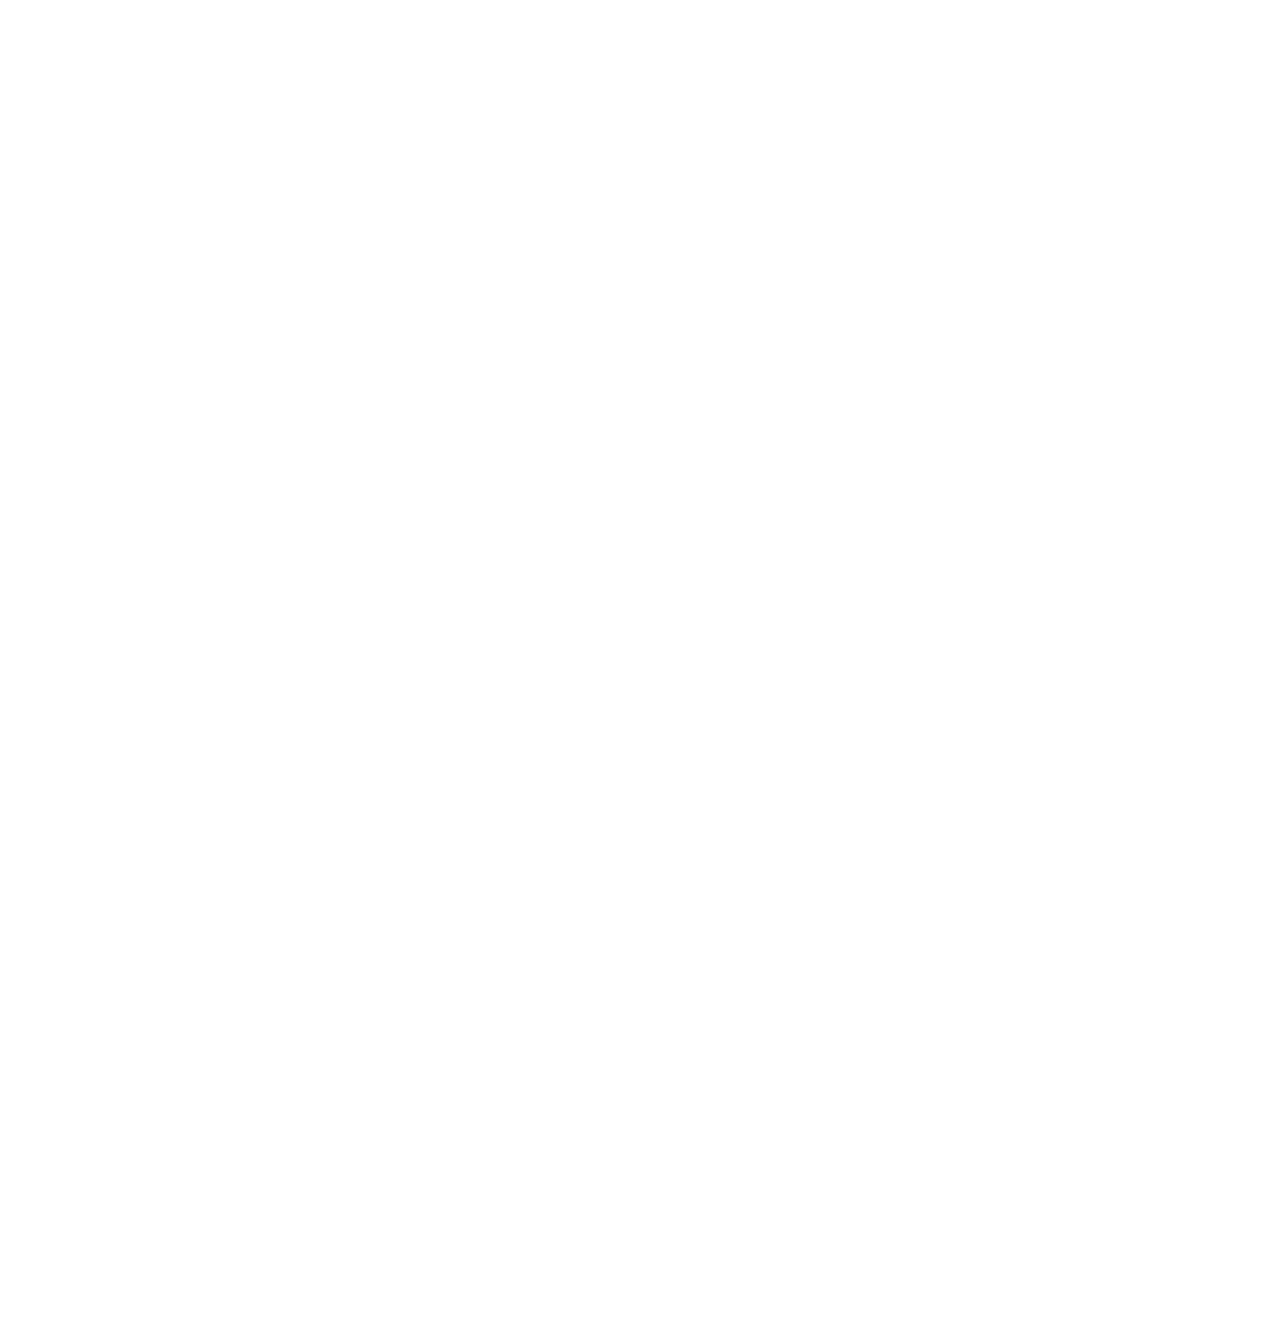
==== commit b85d5e14: "Updates" ====
--- a/404/index.html
+++ b/404/index.html
@@ -1 +1 @@
-<!DOCTYPE html><html lang="en" class="inter_fe8b9d92-module__LINzvG__variable outfit_ca35ecd4-module__VNkuCW__variable dark"><head><meta charSet="utf-8"/><meta name="viewport" content="width=device-width, initial-scale=1"/><link rel="stylesheet" href="/_next/static/chunks/0v8i3px8qu62b.css" data-precedence="next"/><link rel="preload" as="script" fetchPriority="low" href="/_next/static/chunks/05tsy9pxtuyv0.js"/><script src="/_next/static/chunks/0pqt~8bl3ukh4.js" async=""></script><script src="/_next/static/chunks/0174xh3wfsjm1.js" async=""></script><script src="/_next/static/chunks/0h4bq73pogmtb.js" async=""></script><script src="/_next/static/chunks/turbopack-13tm38erch39r.js" async=""></script><script src="/_next/static/chunks/0vxr1fjkccp3u.js" async=""></script><script src="/_next/static/chunks/0d3shmwh5_nmn.js" async=""></script><meta name="robots" content="noindex"/><meta name="next-size-adjust" content=""/><title>404: This page could not be found.</title><title>AURA | Elite PC Gaming Hardware</title><meta name="description" content="World-class gaming PCs, custom builds, and futuristic accessories."/><link rel="icon" href="/favicon.ico?favicon.0x3dzn~oxb6tn.ico" sizes="256x256" type="image/x-icon"/><script src="/_next/static/chunks/03~yq9q893hmn.js" noModule=""></script></head><body class="bg-background text-foreground min-h-screen flex flex-col font-sans antialiased selection:bg-neon-blue/30 selection:text-neon-blue"><div hidden=""><!--$--><!--/$--></div><div style="visibility:hidden"><div style="font-family:system-ui,&quot;Segoe UI&quot;,Roboto,Helvetica,Arial,sans-serif,&quot;Apple Color Emoji&quot;,&quot;Segoe UI Emoji&quot;;height:100vh;text-align:center;display:flex;flex-direction:column;align-items:center;justify-content:center"><div><style>body{color:#000;background:#fff;margin:0}.next-error-h1{border-right:1px solid rgba(0,0,0,.3)}@media (prefers-color-scheme:dark){body{color:#fff;background:#000}.next-error-h1{border-right:1px solid rgba(255,255,255,.3)}}</style><h1 class="next-error-h1" style="display:inline-block;margin:0 20px 0 0;padding:0 23px 0 0;font-size:24px;font-weight:500;vertical-align:top;line-height:49px">404</h1><div style="display:inline-block"><h2 style="font-size:14px;font-weight:400;line-height:49px;margin:0">This page could not be found.</h2></div></div></div><!--$--><!--/$--><footer class="border-t border-white/10 bg-black/80 pt-16 pb-8 relative overflow-hidden mt-auto"><div class="absolute top-0 left-1/4 w-96 h-px bg-gradient-to-r from-transparent via-neon-blue to-transparent opacity-50"></div><div class="absolute top-0 right-1/4 w-96 h-px bg-gradient-to-r from-transparent via-neon-purple to-transparent opacity-50"></div><div class="max-w-7xl mx-auto px-6 grid grid-cols-1 md:grid-cols-4 gap-12 mb-16"><div class="col-span-1 md:col-span-1"><a class="text-2xl font-black tracking-widest neon-text-blue flex items-center gap-2 mb-6 rtl:flex-row-reverse w-fit space-x-reverse" href="/"><div class="w-8 h-8 rounded-tr-xl rounded-bl-xl bg-gradient-to-br from-neon-blue to-neon-purple shadow-[0_0_15px_rgba(0,240,255,0.5)]"></div>AURA</a><p class="text-gray-400 text-sm mb-6 leading-relaxed">Elevating the standard of PC gaming. We build uncompromising machines for those who demand the absolute best.</p></div><div><h4 class="text-white font-bold mb-6">HARDWARE</h4><ul class="space-y-4 text-sm text-gray-400"><li><a class="hover:text-neon-blue transition-colors" href="/products/">SYSTEMS</a></li><li><a class="hover:text-neon-blue transition-colors" href="/products/">COMPONENTS</a></li><li><a class="hover:text-neon-purple transition-colors" href="/builder/">BUILDER</a></li></ul></div><div><h4 class="text-white font-bold mb-6">GEAR</h4><ul class="space-y-4 text-sm text-gray-400"><li><a class="hover:text-neon-blue transition-colors" href="/products/">GEAR</a></li></ul></div><div><h4 class="text-white font-bold mb-6">STAY ELITE</h4><p class="text-gray-400 text-sm mb-4">Subscribe for exclusive drops and early access.</p><div class="flex bg-white/5 border border-white/10 rounded-lg overflow-hidden focus-within:border-neon-blue/50 focus-within:shadow-[0_0_10px_rgba(0,240,255,0.2)] transition-all flex-row rtl:flex-row-reverse"><input type="email" placeholder="Email" class="bg-transparent text-white px-4 py-3 w-full outline-none text-sm placeholder:text-gray-600 rtl:text-right"/><button class="bg-white/10 hover:bg-neon-blue hover:text-black transition-colors px-6 font-bold text-sm">JOIN</button></div></div></div><div class="max-w-7xl mx-auto px-6 border-t border-white/5 pt-8 flex flex-col md:flex-row justify-between items-center gap-4 text-xs text-gray-500"><p class="rtl:flex-row-reverse">© <!-- -->2026<!-- --> <!-- -->AURA TECHNOLOGIES. ALL RIGHTS RESERVED.</p><div class="flex gap-6 rtl:flex-row-reverse"><a class="hover:text-white transition-colors" href="/privacy/">PRIVACY</a><a class="hover:text-white transition-colors" href="/terms/">TERMS</a><a class="hover:text-white transition-colors" href="/support/">SUPPORT</a></div></div></footer></div><script src="/_next/static/chunks/05tsy9pxtuyv0.js" id="_R_" async=""></script><script>(self.__next_f=self.__next_f||[]).push([0])</script><script>self.__next_f.push([1,"1:\"$Sreact.fragment\"\n2:I[17139,[\"/_next/static/chunks/0vxr1fjkccp3u.js\",\"/_next/static/chunks/0d3shmwh5_nmn.js\"],\"LanguageProvider\"]\n3:I[39756,[\"/_next/static/chunks/0vxr1fjkccp3u.js\",\"/_next/static/chunks/0d3shmwh5_nmn.js\"],\"default\"]\n4:I[37457,[\"/_next/static/chunks/0vxr1fjkccp3u.js\",\"/_next/static/chunks/0d3shmwh5_nmn.js\"],\"default\"]\n5:I[6262,[\"/_next/static/chunks/0vxr1fjkccp3u.js\",\"/_next/static/chunks/0d3shmwh5_nmn.js\"],\"default\"]\n6:I[97367,[\"/_next/static/chunks/0vxr1fjkccp3u.js\",\"/_next/static/chunks/0d3shmwh5_nmn.js\"],\"OutletBoundary\"]\n7:\"$Sreact.suspense\"\na:I[97367,[\"/_next/static/chunks/0vxr1fjkccp3u.js\",\"/_next/static/chunks/0d3shmwh5_nmn.js\"],\"ViewportBoundary\"]\nc:I[97367,[\"/_next/static/chunks/0vxr1fjkccp3u.js\",\"/_next/static/chunks/0d3shmwh5_nmn.js\"],\"MetadataBoundary\"]\ne:I[68027,[\"/_next/static/chunks/0vxr1fjkccp3u.js\",\"/_next/static/chunks/0d3shmwh5_nmn.js\"],\"default\",1]\n:HL[\"/_next/static/chunks/0v8i3px8qu62b.css\",\"style\"]\n"])</script><script>self.__next_f.push([1,"0:{\"P\":null,\"c\":[\"\",\"_not-found\",\"\"],\"q\":\"\",\"i\":false,\"f\":[[[\"\",{\"children\":[\"/_not-found\",{\"children\":[\"__PAGE__\",{}]}]},\"$undefined\",\"$undefined\",16],[[\"$\",\"$1\",\"c\",{\"children\":[[[\"$\",\"link\",\"0\",{\"rel\":\"stylesheet\",\"href\":\"/_next/static/chunks/0v8i3px8qu62b.css\",\"precedence\":\"next\",\"crossOrigin\":\"$undefined\",\"nonce\":\"$undefined\"}],[\"$\",\"script\",\"script-0\",{\"src\":\"/_next/static/chunks/0vxr1fjkccp3u.js\",\"async\":true,\"nonce\":\"$undefined\"}],[\"$\",\"script\",\"script-1\",{\"src\":\"/_next/static/chunks/0d3shmwh5_nmn.js\",\"async\":true,\"nonce\":\"$undefined\"}]],[\"$\",\"html\",null,{\"lang\":\"en\",\"className\":\"inter_fe8b9d92-module__LINzvG__variable outfit_ca35ecd4-module__VNkuCW__variable dark\",\"children\":[\"$\",\"body\",null,{\"className\":\"bg-background text-foreground min-h-screen flex flex-col font-sans antialiased selection:bg-neon-blue/30 selection:text-neon-blue\",\"children\":[\"$\",\"$L2\",null,{\"children\":[[\"$\",\"$L3\",null,{\"parallelRouterKey\":\"children\",\"error\":\"$undefined\",\"errorStyles\":\"$undefined\",\"errorScripts\":\"$undefined\",\"template\":[\"$\",\"$L4\",null,{}],\"templateStyles\":\"$undefined\",\"templateScripts\":\"$undefined\",\"notFound\":[[[\"$\",\"title\",null,{\"children\":\"404: This page could not be found.\"}],[\"$\",\"div\",null,{\"style\":{\"fontFamily\":\"system-ui,\\\"Segoe UI\\\",Roboto,Helvetica,Arial,sans-serif,\\\"Apple Color Emoji\\\",\\\"Segoe UI Emoji\\\"\",\"height\":\"100vh\",\"textAlign\":\"center\",\"display\":\"flex\",\"flexDirection\":\"column\",\"alignItems\":\"center\",\"justifyContent\":\"center\"},\"children\":[\"$\",\"div\",null,{\"children\":[[\"$\",\"style\",null,{\"dangerouslySetInnerHTML\":{\"__html\":\"body{color:#000;background:#fff;margin:0}.next-error-h1{border-right:1px solid rgba(0,0,0,.3)}@media (prefers-color-scheme:dark){body{color:#fff;background:#000}.next-error-h1{border-right:1px solid rgba(255,255,255,.3)}}\"}}],[\"$\",\"h1\",null,{\"className\":\"next-error-h1\",\"style\":{\"display\":\"inline-block\",\"margin\":\"0 20px 0 0\",\"padding\":\"0 23px 0 0\",\"fontSize\":24,\"fontWeight\":500,\"verticalAlign\":\"top\",\"lineHeight\":\"49px\"},\"children\":404}],[\"$\",\"div\",null,{\"style\":{\"display\":\"inline-block\"},\"children\":[\"$\",\"h2\",null,{\"style\":{\"fontSize\":14,\"fontWeight\":400,\"lineHeight\":\"49px\",\"margin\":0},\"children\":\"This page could not be found.\"}]}]]}]}]],[]],\"forbidden\":\"$undefined\",\"unauthorized\":\"$undefined\"}],[\"$\",\"$L5\",null,{}]]}]}]}]]}],{\"children\":[[\"$\",\"$1\",\"c\",{\"children\":[null,[\"$\",\"$L3\",null,{\"parallelRouterKey\":\"children\",\"error\":\"$undefined\",\"errorStyles\":\"$undefined\",\"errorScripts\":\"$undefined\",\"template\":[\"$\",\"$L4\",null,{}],\"templateStyles\":\"$undefined\",\"templateScripts\":\"$undefined\",\"notFound\":\"$undefined\",\"forbidden\":\"$undefined\",\"unauthorized\":\"$undefined\"}]]}],{\"children\":[[\"$\",\"$1\",\"c\",{\"children\":[[[\"$\",\"title\",null,{\"children\":\"404: This page could not be found.\"}],[\"$\",\"div\",null,{\"style\":\"$0:f:0:1:0:props:children:1:props:children:props:children:props:children:0:props:notFound:0:1:props:style\",\"children\":[\"$\",\"div\",null,{\"children\":[[\"$\",\"style\",null,{\"dangerouslySetInnerHTML\":{\"__html\":\"body{color:#000;background:#fff;margin:0}.next-error-h1{border-right:1px solid rgba(0,0,0,.3)}@media (prefers-color-scheme:dark){body{color:#fff;background:#000}.next-error-h1{border-right:1px solid rgba(255,255,255,.3)}}\"}}],[\"$\",\"h1\",null,{\"className\":\"next-error-h1\",\"style\":\"$0:f:0:1:0:props:children:1:props:children:props:children:props:children:0:props:notFound:0:1:props:children:props:children:1:props:style\",\"children\":404}],[\"$\",\"div\",null,{\"style\":\"$0:f:0:1:0:props:children:1:props:children:props:children:props:children:0:props:notFound:0:1:props:children:props:children:2:props:style\",\"children\":[\"$\",\"h2\",null,{\"style\":\"$0:f:0:1:0:props:children:1:props:children:props:children:props:children:0:props:notFound:0:1:props:children:props:children:2:props:children:props:style\",\"children\":\"This page could not be found.\"}]}]]}]}]],null,[\"$\",\"$L6\",null,{\"children\":[\"$\",\"$7\",null,{\"name\":\"Next.MetadataOutlet\",\"children\":\"$@8\"}]}]]}],{},null,false,null]},null,false,\"$@9\"]},null,false,null],[\"$\",\"$1\",\"h\",{\"children\":[[\"$\",\"meta\",null,{\"name\":\"robots\",\"content\":\"noindex\"}],[\"$\",\"$La\",null,{\"children\":\"$Lb\"}],[\"$\",\"div\",null,{\"hidden\":true,\"children\":[\"$\",\"$Lc\",null,{\"children\":[\"$\",\"$7\",null,{\"name\":\"Next.Metadata\",\"children\":\"$Ld\"}]}]}],[\"$\",\"meta\",null,{\"name\":\"next-size-adjust\",\"content\":\"\"}]]}],false]],\"m\":\"$undefined\",\"G\":[\"$e\",[[\"$\",\"link\",\"0\",{\"rel\":\"stylesheet\",\"href\":\"/_next/static/chunks/0v8i3px8qu62b.css\",\"precedence\":\"next\",\"crossOrigin\":\"$undefined\",\"nonce\":\"$undefined\"}]]],\"S\":true,\"h\":null,\"s\":\"$undefined\",\"l\":\"$undefined\",\"p\":\"$undefined\",\"d\":\"$undefined\",\"b\":\"25TS1rP8d12h2z-vnsuCt\"}\n"])</script><script>self.__next_f.push([1,"f:[]\n9:\"$Wf\"\n"])</script><script>self.__next_f.push([1,"b:[[\"$\",\"meta\",\"0\",{\"charSet\":\"utf-8\"}],[\"$\",\"meta\",\"1\",{\"name\":\"viewport\",\"content\":\"width=device-width, initial-scale=1\"}]]\n"])</script><script>self.__next_f.push([1,"10:I[27201,[\"/_next/static/chunks/0vxr1fjkccp3u.js\",\"/_next/static/chunks/0d3shmwh5_nmn.js\"],\"IconMark\"]\n8:null\nd:[[\"$\",\"title\",\"0\",{\"children\":\"AURA | Elite PC Gaming Hardware\"}],[\"$\",\"meta\",\"1\",{\"name\":\"description\",\"content\":\"World-class gaming PCs, custom builds, and futuristic accessories.\"}],[\"$\",\"link\",\"2\",{\"rel\":\"icon\",\"href\":\"/favicon.ico?favicon.0x3dzn~oxb6tn.ico\",\"sizes\":\"256x256\",\"type\":\"image/x-icon\"}],[\"$\",\"$L10\",\"3\",{}]]\n"])</script></body></html>+<!DOCTYPE html><html lang="en" class="inter_fe8b9d92-module__LINzvG__variable outfit_ca35ecd4-module__VNkuCW__variable dark"><head><meta charSet="utf-8"/><meta name="viewport" content="width=device-width, initial-scale=1"/><link rel="stylesheet" href="/aura-store/_next/static/chunks/0v8i3px8qu62b.css" data-precedence="next"/><link rel="preload" as="script" fetchPriority="low" href="/aura-store/_next/static/chunks/05tsy9pxtuyv0.js"/><script src="/aura-store/_next/static/chunks/0pqt~8bl3ukh4.js" async=""></script><script src="/aura-store/_next/static/chunks/047mlxuksnj7f.js" async=""></script><script src="/aura-store/_next/static/chunks/0h4bq73pogmtb.js" async=""></script><script src="/aura-store/_next/static/chunks/turbopack-04-rugym~yuhp.js" async=""></script><script src="/aura-store/_next/static/chunks/0vxr1fjkccp3u.js" async=""></script><script src="/aura-store/_next/static/chunks/0d3shmwh5_nmn.js" async=""></script><meta name="robots" content="noindex"/><meta name="next-size-adjust" content=""/><title>404: This page could not be found.</title><title>AURA | Elite PC Gaming Hardware</title><meta name="description" content="World-class gaming PCs, custom builds, and futuristic accessories."/><link rel="icon" href="/aura-store/favicon.ico?favicon.0x3dzn~oxb6tn.ico" sizes="256x256" type="image/x-icon"/><script src="/aura-store/_next/static/chunks/03~yq9q893hmn.js" noModule=""></script></head><body class="bg-background text-foreground min-h-screen flex flex-col font-sans antialiased selection:bg-neon-blue/30 selection:text-neon-blue"><div hidden=""><!--$--><!--/$--></div><div style="visibility:hidden"><div style="font-family:system-ui,&quot;Segoe UI&quot;,Roboto,Helvetica,Arial,sans-serif,&quot;Apple Color Emoji&quot;,&quot;Segoe UI Emoji&quot;;height:100vh;text-align:center;display:flex;flex-direction:column;align-items:center;justify-content:center"><div><style>body{color:#000;background:#fff;margin:0}.next-error-h1{border-right:1px solid rgba(0,0,0,.3)}@media (prefers-color-scheme:dark){body{color:#fff;background:#000}.next-error-h1{border-right:1px solid rgba(255,255,255,.3)}}</style><h1 class="next-error-h1" style="display:inline-block;margin:0 20px 0 0;padding:0 23px 0 0;font-size:24px;font-weight:500;vertical-align:top;line-height:49px">404</h1><div style="display:inline-block"><h2 style="font-size:14px;font-weight:400;line-height:49px;margin:0">This page could not be found.</h2></div></div></div><!--$--><!--/$--><footer class="border-t border-white/10 bg-black/80 pt-16 pb-8 relative overflow-hidden mt-auto"><div class="absolute top-0 left-1/4 w-96 h-px bg-gradient-to-r from-transparent via-neon-blue to-transparent opacity-50"></div><div class="absolute top-0 right-1/4 w-96 h-px bg-gradient-to-r from-transparent via-neon-purple to-transparent opacity-50"></div><div class="max-w-7xl mx-auto px-6 grid grid-cols-1 md:grid-cols-4 gap-12 mb-16"><div class="col-span-1 md:col-span-1"><a class="text-2xl font-black tracking-widest neon-text-blue flex items-center gap-2 mb-6 rtl:flex-row-reverse w-fit space-x-reverse" href="/aura-store/"><div class="w-8 h-8 rounded-tr-xl rounded-bl-xl bg-gradient-to-br from-neon-blue to-neon-purple shadow-[0_0_15px_rgba(0,240,255,0.5)]"></div>AURA</a><p class="text-gray-400 text-sm mb-6 leading-relaxed">Elevating the standard of PC gaming. We build uncompromising machines for those who demand the absolute best.</p></div><div><h4 class="text-white font-bold mb-6">HARDWARE</h4><ul class="space-y-4 text-sm text-gray-400"><li><a class="hover:text-neon-blue transition-colors" href="/aura-store/products/">SYSTEMS</a></li><li><a class="hover:text-neon-blue transition-colors" href="/aura-store/products/">COMPONENTS</a></li><li><a class="hover:text-neon-purple transition-colors" href="/aura-store/builder/">BUILDER</a></li></ul></div><div><h4 class="text-white font-bold mb-6">GEAR</h4><ul class="space-y-4 text-sm text-gray-400"><li><a class="hover:text-neon-blue transition-colors" href="/aura-store/products/">GEAR</a></li></ul></div><div><h4 class="text-white font-bold mb-6">STAY ELITE</h4><p class="text-gray-400 text-sm mb-4">Subscribe for exclusive drops and early access.</p><div class="flex bg-white/5 border border-white/10 rounded-lg overflow-hidden focus-within:border-neon-blue/50 focus-within:shadow-[0_0_10px_rgba(0,240,255,0.2)] transition-all flex-row rtl:flex-row-reverse"><input type="email" placeholder="Email" class="bg-transparent text-white px-4 py-3 w-full outline-none text-sm placeholder:text-gray-600 rtl:text-right"/><button class="bg-white/10 hover:bg-neon-blue hover:text-black transition-colors px-6 font-bold text-sm">JOIN</button></div></div></div><div class="max-w-7xl mx-auto px-6 border-t border-white/5 pt-8 flex flex-col md:flex-row justify-between items-center gap-4 text-xs text-gray-500"><p class="rtl:flex-row-reverse">© <!-- -->2026<!-- --> <!-- -->AURA TECHNOLOGIES. ALL RIGHTS RESERVED.</p><div class="flex gap-6 rtl:flex-row-reverse"><a class="hover:text-white transition-colors" href="/aura-store/privacy/">PRIVACY</a><a class="hover:text-white transition-colors" href="/aura-store/terms/">TERMS</a><a class="hover:text-white transition-colors" href="/aura-store/support/">SUPPORT</a></div></div></footer></div><script src="/aura-store/_next/static/chunks/05tsy9pxtuyv0.js" id="_R_" async=""></script><script>(self.__next_f=self.__next_f||[]).push([0])</script><script>self.__next_f.push([1,"1:\"$Sreact.fragment\"\n2:I[17139,[\"/aura-store/_next/static/chunks/0vxr1fjkccp3u.js\",\"/aura-store/_next/static/chunks/0d3shmwh5_nmn.js\"],\"LanguageProvider\"]\n3:I[39756,[\"/aura-store/_next/static/chunks/0vxr1fjkccp3u.js\",\"/aura-store/_next/static/chunks/0d3shmwh5_nmn.js\"],\"default\"]\n4:I[37457,[\"/aura-store/_next/static/chunks/0vxr1fjkccp3u.js\",\"/aura-store/_next/static/chunks/0d3shmwh5_nmn.js\"],\"default\"]\n5:I[6262,[\"/aura-store/_next/static/chunks/0vxr1fjkccp3u.js\",\"/aura-store/_next/static/chunks/0d3shmwh5_nmn.js\"],\"default\"]\n6:I[97367,[\"/aura-store/_next/static/chunks/0vxr1fjkccp3u.js\",\"/aura-store/_next/static/chunks/0d3shmwh5_nmn.js\"],\"OutletBoundary\"]\n7:\"$Sreact.suspense\"\na:I[97367,[\"/aura-store/_next/static/chunks/0vxr1fjkccp3u.js\",\"/aura-store/_next/static/chunks/0d3shmwh5_nmn.js\"],\"ViewportBoundary\"]\nc:I[97367,[\"/aura-store/_next/static/chunks/0vxr1fjkccp3u.js\",\"/aura-store/_next/static/chunks/0d3shmwh5_nmn.js\"],\"MetadataBoundary\"]\ne:I[68027,[\"/aura-store/_next/static/chunks/0vxr1fjkccp3u.js\",\"/aura-store/_next/static/chunks/0d3shmwh5_nmn.js\"],\"default\",1]\n:HL[\"/aura-store/_next/static/chunks/0v8i3px8qu62b.css\",\"style\"]\n"])</script><script>self.__next_f.push([1,"0:{\"P\":null,\"c\":[\"\",\"_not-found\",\"\"],\"q\":\"\",\"i\":false,\"f\":[[[\"\",{\"children\":[\"/_not-found\",{\"children\":[\"__PAGE__\",{}]}]},\"$undefined\",\"$undefined\",16],[[\"$\",\"$1\",\"c\",{\"children\":[[[\"$\",\"link\",\"0\",{\"rel\":\"stylesheet\",\"href\":\"/aura-store/_next/static/chunks/0v8i3px8qu62b.css\",\"precedence\":\"next\",\"crossOrigin\":\"$undefined\",\"nonce\":\"$undefined\"}],[\"$\",\"script\",\"script-0\",{\"src\":\"/aura-store/_next/static/chunks/0vxr1fjkccp3u.js\",\"async\":true,\"nonce\":\"$undefined\"}],[\"$\",\"script\",\"script-1\",{\"src\":\"/aura-store/_next/static/chunks/0d3shmwh5_nmn.js\",\"async\":true,\"nonce\":\"$undefined\"}]],[\"$\",\"html\",null,{\"lang\":\"en\",\"className\":\"inter_fe8b9d92-module__LINzvG__variable outfit_ca35ecd4-module__VNkuCW__variable dark\",\"children\":[\"$\",\"body\",null,{\"className\":\"bg-background text-foreground min-h-screen flex flex-col font-sans antialiased selection:bg-neon-blue/30 selection:text-neon-blue\",\"children\":[\"$\",\"$L2\",null,{\"children\":[[\"$\",\"$L3\",null,{\"parallelRouterKey\":\"children\",\"error\":\"$undefined\",\"errorStyles\":\"$undefined\",\"errorScripts\":\"$undefined\",\"template\":[\"$\",\"$L4\",null,{}],\"templateStyles\":\"$undefined\",\"templateScripts\":\"$undefined\",\"notFound\":[[[\"$\",\"title\",null,{\"children\":\"404: This page could not be found.\"}],[\"$\",\"div\",null,{\"style\":{\"fontFamily\":\"system-ui,\\\"Segoe UI\\\",Roboto,Helvetica,Arial,sans-serif,\\\"Apple Color Emoji\\\",\\\"Segoe UI Emoji\\\"\",\"height\":\"100vh\",\"textAlign\":\"center\",\"display\":\"flex\",\"flexDirection\":\"column\",\"alignItems\":\"center\",\"justifyContent\":\"center\"},\"children\":[\"$\",\"div\",null,{\"children\":[[\"$\",\"style\",null,{\"dangerouslySetInnerHTML\":{\"__html\":\"body{color:#000;background:#fff;margin:0}.next-error-h1{border-right:1px solid rgba(0,0,0,.3)}@media (prefers-color-scheme:dark){body{color:#fff;background:#000}.next-error-h1{border-right:1px solid rgba(255,255,255,.3)}}\"}}],[\"$\",\"h1\",null,{\"className\":\"next-error-h1\",\"style\":{\"display\":\"inline-block\",\"margin\":\"0 20px 0 0\",\"padding\":\"0 23px 0 0\",\"fontSize\":24,\"fontWeight\":500,\"verticalAlign\":\"top\",\"lineHeight\":\"49px\"},\"children\":404}],[\"$\",\"div\",null,{\"style\":{\"display\":\"inline-block\"},\"children\":[\"$\",\"h2\",null,{\"style\":{\"fontSize\":14,\"fontWeight\":400,\"lineHeight\":\"49px\",\"margin\":0},\"children\":\"This page could not be found.\"}]}]]}]}]],[]],\"forbidden\":\"$undefined\",\"unauthorized\":\"$undefined\"}],[\"$\",\"$L5\",null,{}]]}]}]}]]}],{\"children\":[[\"$\",\"$1\",\"c\",{\"children\":[null,[\"$\",\"$L3\",null,{\"parallelRouterKey\":\"children\",\"error\":\"$undefined\",\"errorStyles\":\"$undefined\",\"errorScripts\":\"$undefined\",\"template\":[\"$\",\"$L4\",null,{}],\"templateStyles\":\"$undefined\",\"templateScripts\":\"$undefined\",\"notFound\":\"$undefined\",\"forbidden\":\"$undefined\",\"unauthorized\":\"$undefined\"}]]}],{\"children\":[[\"$\",\"$1\",\"c\",{\"children\":[[[\"$\",\"title\",null,{\"children\":\"404: This page could not be found.\"}],[\"$\",\"div\",null,{\"style\":\"$0:f:0:1:0:props:children:1:props:children:props:children:props:children:0:props:notFound:0:1:props:style\",\"children\":[\"$\",\"div\",null,{\"children\":[[\"$\",\"style\",null,{\"dangerouslySetInnerHTML\":{\"__html\":\"body{color:#000;background:#fff;margin:0}.next-error-h1{border-right:1px solid rgba(0,0,0,.3)}@media (prefers-color-scheme:dark){body{color:#fff;background:#000}.next-error-h1{border-right:1px solid rgba(255,255,255,.3)}}\"}}],[\"$\",\"h1\",null,{\"className\":\"next-error-h1\",\"style\":\"$0:f:0:1:0:props:children:1:props:children:props:children:props:children:0:props:notFound:0:1:props:children:props:children:1:props:style\",\"children\":404}],[\"$\",\"div\",null,{\"style\":\"$0:f:0:1:0:props:children:1:props:children:props:children:props:children:0:props:notFound:0:1:props:children:props:children:2:props:style\",\"children\":[\"$\",\"h2\",null,{\"style\":\"$0:f:0:1:0:props:children:1:props:children:props:children:props:children:0:props:notFound:0:1:props:children:props:children:2:props:children:props:style\",\"children\":\"This page could not be found.\"}]}]]}]}]],null,[\"$\",\"$L6\",null,{\"children\":[\"$\",\"$7\",null,{\"name\":\"Next.MetadataOutlet\",\"children\":\"$@8\"}]}]]}],{},null,false,null]},null,false,\"$@9\"]},null,false,null],[\"$\",\"$1\",\"h\",{\"children\":[[\"$\",\"meta\",null,{\"name\":\"robots\",\"content\":\"noindex\"}],[\"$\",\"$La\",null,{\"children\":\"$Lb\"}],[\"$\",\"div\",null,{\"hidden\":true,\"children\":[\"$\",\"$Lc\",null,{\"children\":[\"$\",\"$7\",null,{\"name\":\"Next.Metadata\",\"children\":\"$Ld\"}]}]}],[\"$\",\"meta\",null,{\"name\":\"next-size-adjust\",\"content\":\"\"}]]}],false]],\"m\":\"$undefined\",\"G\":[\"$e\",[[\"$\",\"link\",\"0\",{\"rel\":\"stylesheet\",\"href\":\"/aura-store/_next/static/chunks/0v8i3px8qu62b.css\",\"precedence\":\"next\",\"crossOrigin\":\"$undefined\",\"nonce\":\"$undefined\"}]]],\"S\":true,\"h\":null,\"s\":\"$undefined\",\"l\":\"$undefined\",\"p\":\"$undefined\",\"d\":\"$undefined\",\"b\":\"Flg6NYL-Gkf8WFk6JRrti\"}\n"])</script><script>self.__next_f.push([1,"f:[]\n9:\"$Wf\"\n"])</script><script>self.__next_f.push([1,"b:[[\"$\",\"meta\",\"0\",{\"charSet\":\"utf-8\"}],[\"$\",\"meta\",\"1\",{\"name\":\"viewport\",\"content\":\"width=device-width, initial-scale=1\"}]]\n"])</script><script>self.__next_f.push([1,"10:I[27201,[\"/aura-store/_next/static/chunks/0vxr1fjkccp3u.js\",\"/aura-store/_next/static/chunks/0d3shmwh5_nmn.js\"],\"IconMark\"]\n8:null\nd:[[\"$\",\"title\",\"0\",{\"children\":\"AURA | Elite PC Gaming Hardware\"}],[\"$\",\"meta\",\"1\",{\"name\":\"description\",\"content\":\"World-class gaming PCs, custom builds, and futuristic accessories.\"}],[\"$\",\"link\",\"2\",{\"rel\":\"icon\",\"href\":\"/aura-store/favicon.ico?favicon.0x3dzn~oxb6tn.ico\",\"sizes\":\"256x256\",\"type\":\"image/x-icon\"}],[\"$\",\"$L10\",\"3\",{}]]\n"])</script></body></html>
